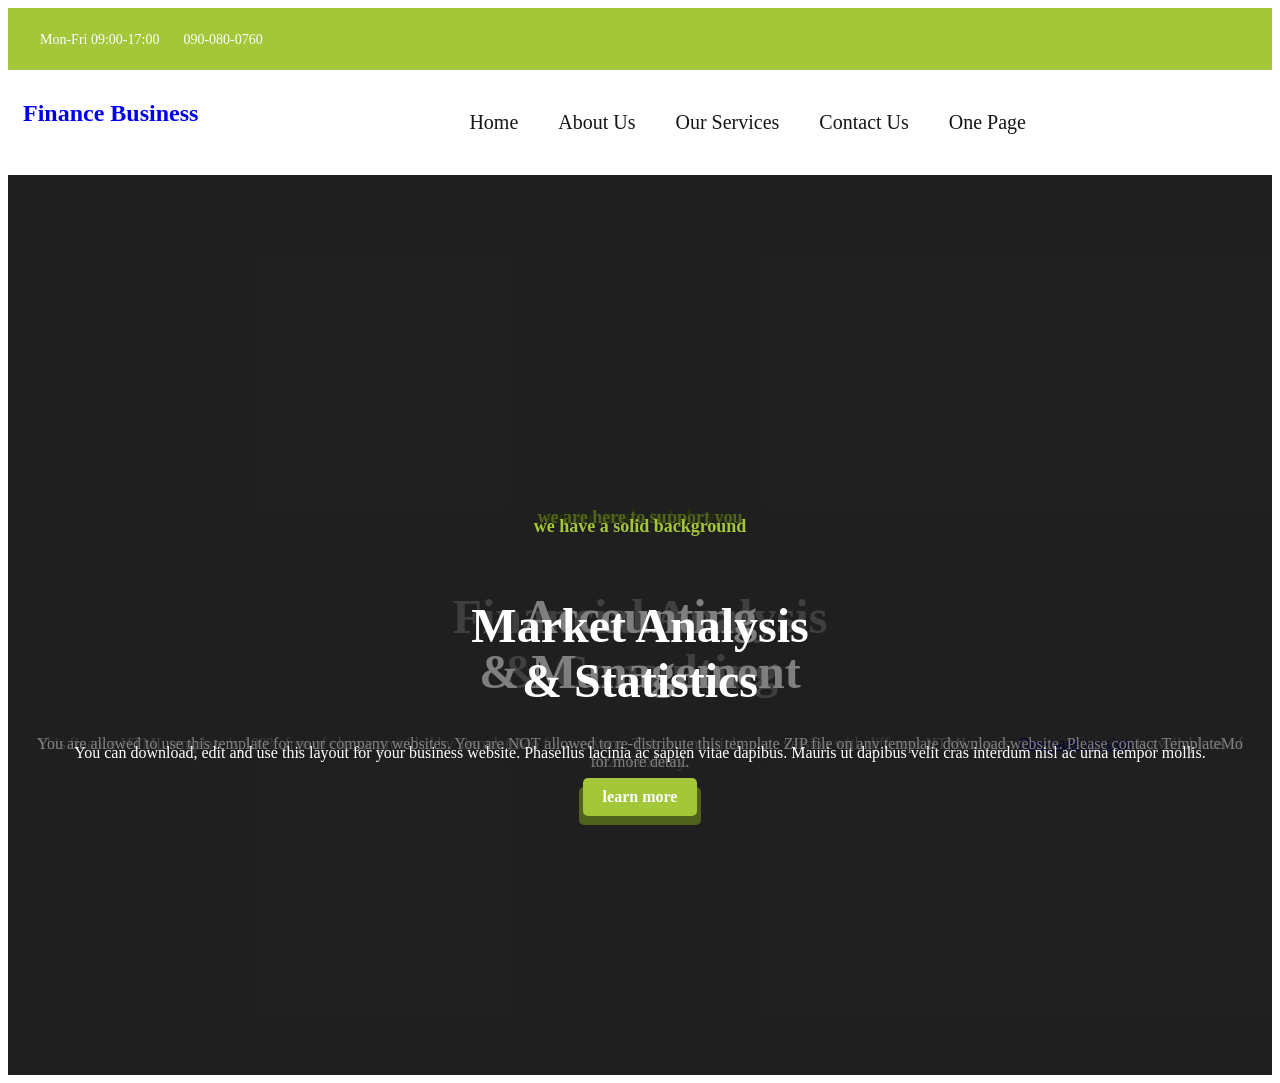
==== index.html @ 0c6f8026 "commited the background-images" ====
<!DOCTYPE html>
<html lang="en">
<head>
    <meta charset="UTF-8">
    <meta name="viewport" content="width=device-width, initial-scale=1.0">
    <title>Finance-Business website</title>

<link rel="stylesheet" href="home.css">
 <link href="https://fonts.googleapis.com/css?family=Poppins:100,200,300,400,500,600,700,800,900&display=swap" rel="stylesheet">
  <!-- <link rel="stylesheet" href="assets/css/fontawesome.css"> -->
  <!-- <link rel="stylesheet" href="assets/css/owl.css"> -->
<link rel="stylesheet" href="https://cloudflare.com">

  </head>
<body>
<div class="sub-header">
    <div class="container">
        <div class="left-info">
            <span>Mon-Fri 09:00-17:00</span>
            <span>090-080-0760</span>
        </div>
        <ul class="right-icons">
            <li><a href="#"><i class="fa fa-facebook"></i></a></li>
            <li><a href="#"><i class="fa fa-twitter"></i></a></li>
            <li><a href="#"><i class="fa fa-linkedin"></i></a></li>
            <li><a href="#"><i class="fa fa-behance"></i></a></li>
        </ul>
    </div>
</div>

        <div class="button-sidebar">
          <a class="navbar-brand" href="index.html"><h2>Finance Business</h2></a>
         
<!-- waxaa kahoreeyo -->

        <div class="collapse navbar-collapse" id="navbarResponsive">
            <ul class="navbar-nav">
              <li class="nav-item ">
                <a class="nav-link" href="#index.html">Home</a>
              </li>
              <li class="nav-item">
                <a class="nav-link" href="about.html">About Us</a>
              </li>  
              <li class="nav-item">
                <a class="nav-link" href="services.html">Our Services</a>
              </li>                          
              <li class="nav-item">
                <a class="nav-link" href="contact.html">Contact Us</a>
              </li>
              <li class="nav-item">
                <a class="nav-link" href="one-page.html">One Page</a>
              </li>
            </ul>
          </div>
 </div>

 
<div class="bgImagesContainer">
 <!-- Item -->
          <div class="item item-1">
            <div class="img-fill">
                <div class="text-content">
                  <h6>we are ready to help you</h6>
                  <h4>Financial Analysis<br>&amp; Consulting</h4>
                  <p>This finance HTML template is 100% free of charge provided by TemplateMo for everyone. This is a multiple-page version with different HTML pages. <a href="one-page.html">One-page version</a> is available as of 2021 February.</p>
                  <a href="contact.html" class="filled-button">contact us</a>
                </div>
            </div>
    
          </div>
          <!-- // Item -->
          <!-- Item -->
          <div class="item item-2">
            <div class="img-fill">
                <div class="text-content">
                  <h6>we are here to support you</h6>
                  <h4>Accounting<br>&amp; Management</h4>
                  <p>You are allowed to use this template for your company websites. You are NOT allowed to re-distribute this template ZIP file on any template download website. Please contact TemplateMo for more detail.</p>
                  <a href="services.html" class="filled-button">our services</a>
                </div>
            </div>
          </div>
          <!-- // Item -->
          <!-- Item -->
          <div class="item item-3">
            <div class="img-fill">
                <div class="text-content">
                  <h6>we have a solid background</h6>
                  <h4>Market Analysis<br>&amp; Statistics</h4>
                  <p>You can download, edit and use this layout for your business website. Phasellus lacinia ac sapien vitae dapibus. Mauris ut dapibus velit cras interdum nisl ac urna tempor mollis.</p>
                  <a href="about.html" class="filled-button">learn more</a>
                </div>
            </div>
          </div>
          <!--  -->
          </div> 
 
         
</body>
</html>
---- home.css ----
.sub-header {
    background-color: #a4c639;
    color: #fff; 
    padding: 15px 0;
}

.sub-header .container {
    display: flex;
    justify-content: space-between; 
    align-items: center;
    max-width: 1200px;
    margin: 0 auto;
    padding: 0 20px;
}

.left-info span {
    color: #fff;
    margin-right: 20px;
    font-size: 14px;
}

.right-icons {
    display: flex;
    list-style: none;
    gap: 10px;
}

.right-icons li a {
    color: #fff; 
    font-size: 14px;
    transition: 0.3s;
}

.right-icons li a:hover {
    color: #a4c639; 
}

.button-sidebar{
    color: #fff;
    border: none;
    padding: 10px 15px;
    cursor: pointer;
    z-index: 1000;
    transition: 0.3s;
    display: flex;
    
  
}

.button-sidebar .navbar-brand{
    text-decoration: none;

}

.button-sidebar:hover {
    background-color: #fff;
}

.collapse.navbar-collapse{
    /* display: flex; */
    justify-content: space-between;
    align-items: center;
    padding: 15px;
    margin:0 auto;
}

.collapse .navbar-nav {
    display: flex;
    gap: 40px;  

}

.collapse .navbar-nav li {
    list-style: none;
}
.collapse .navbar-nav  li a {
    color: #171515;
    font-size: 1.25rem;
    transition: 0.3s;
    text-decoration: none;

}
.collapse .navbar-nav li a:hover{
    color:#a4c639;
    text-decoration: underline;
}

.bgImagesContainer{
   width: 100%;
   height: 100vh;
   position: relative;
   overflow: hidden;
}
.bgImagesContainer .item{
    width: 100%;
    height: 100%;
    position: absolute;
}

.img-fill{
  width: 100%;
  height: 100%;
  position: absolute;
  top: 0;
  left: 0;
 z-index: 1;
}

.img-fill img {
    width: 100%;
    height: 100%;    
    object-fit: cover;
}

.bgImagesContainer .text-content {
    position: relative;
    z-index: 2;
    height: 100%;
    display: flex;
    flex-direction: column;
    justify-content: center;
    align-items: center;
    color: #fff;
    text-align: center;
    background: rgba(0, 0, 0, 0.5); /* Optional: Add a semi-transparent background for better text visibility */
    padding: 20px;
}
.text-content h6{
    font-size: 18px;
    color:#a4c639
}
.text-content h4{
    font-size: 48px;
    margin: 20px 0;
}
.filled-button{
    background-color: #a4c639;
    color: #fff;
    border-radius: 5px;
    padding: 10px 20px;
    font-weight: bold;
    display: inline-block;
    cursor: pointer;
    transition: 0.3s;
    text-decoration: none;
}
.filled-button:hover{
    background-color: #fff;
    color: #a4c639; 
}




.bgImagesContainer .item-1 .img-fill {
	background-image: url('https://images.unsplash.com/photo-1522071820081-009f0129c71c?w=600&auto=format&fit=crop&q=60&ixlib=rb-4.1.0&ixid=M3wxMjA3fDB8MHxzZWFyY2h8M3x8b2ZmaWNlJTIwdGVhbXdvcmt8ZW58MHx8MHx8fDA%3D') ;
    background-size: cover;
    background-position: center;
    background-repeat: no-repeat;
    background-attachment: fixed;
}


.bgImagesContainer .item-2 .img-fill {
	background-image: url('https://images.unsplash.com/photo-1504384308090-c894fdcc538d?w=600&auto=format&fit=crop&q=60&ixlib=rb-4.1.0&ixid=M3wxMjA3fDB8MHxzZWFyY2h8Mnx8b2ZmaWNlJTIwdGVhbXdvcmt8ZW58MHx8MHx8fDA%3D') ;
}

.bgImagesContainer .item-3 .img-fill {
    background-image: url('https://images.unsplash.com/photo-1504384308090-c894fdcc538d?w=600&auto=format&fit=crop&q=60&ixlib=rb-4.1.0&ixid=M3wxMjA3fDB8MHxzZWFyY2h8Mnx8b2ZmaWNlJTIwdGVhbXdvcmt8ZW58MHx8MHx8fDA%3D');
}
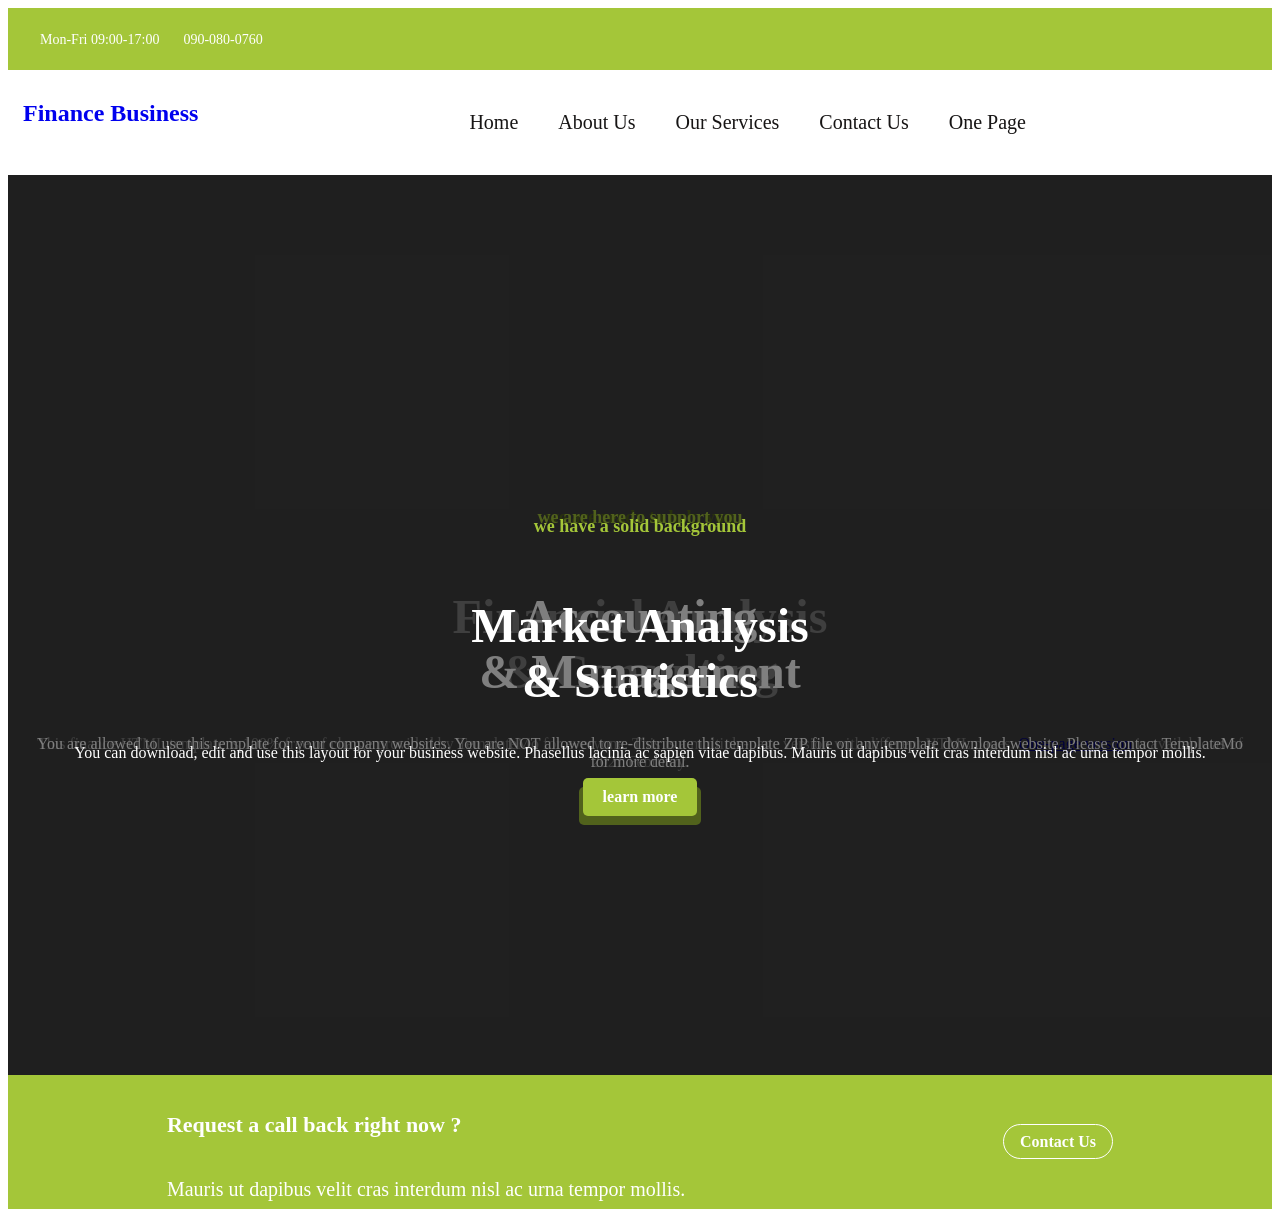
==== commit d48f50fc: "commited the contact button" ====
--- a/index.html
+++ b/index.html
@@ -94,6 +94,17 @@
           </div>
           <!--  -->
           </div> 
+
+      <div class="request-form">
+      <div class="container">
+            <h4>Request a call back right now ?</h4>
+            <span>Mauris ut dapibus velit cras interdum nisl ac urna tempor mollis.</span>
+          </div>
+          <div class="buttonRequest">
+            <a href="contact.html" class="border-button">Contact Us</a>
+          </div>
+          </div>
+       
  
          
 </body>
--- a/home.css
+++ b/home.css
@@ -167,4 +167,46 @@
 
 .bgImagesContainer .item-3 .img-fill {
     background-image: url('https://images.unsplash.com/photo-1504384308090-c894fdcc538d?w=600&auto=format&fit=crop&q=60&ixlib=rb-4.1.0&ixid=M3wxMjA3fDB8MHxzZWFyY2h8Mnx8b2ZmaWNlJTIwdGVhbXdvcmt8ZW58MHx8MHx8fDA%3D');
-}+}
+
+
+
+/*  */
+
+/* Request Form */
+
+.request-form {
+	background-color: #a4c639;
+	padding:8px 0px;
+	color: #fff;
+    display: flex;
+    justify-content: space-around;
+    align-items: center;
+}
+
+.request-form h4 {
+	font-size: 22px;
+	font-weight: 600;
+}
+
+.request-form span {
+	font-size: 20px;
+	font-weight: 400;
+	display: inline-block;
+	margin-top: 10px;
+}
+.request-form a.border-button {
+    background-color: transparent;
+    border-radius: 50px;
+    border: 1px solid #fff;
+    color: #fff;
+    padding: 8px 16px;
+    font-weight: 800;
+    text-decoration: none;
+    transition: 0.3s;
+}
+
+.request-form a.border-button {
+	margin-top: 12px;
+}
+
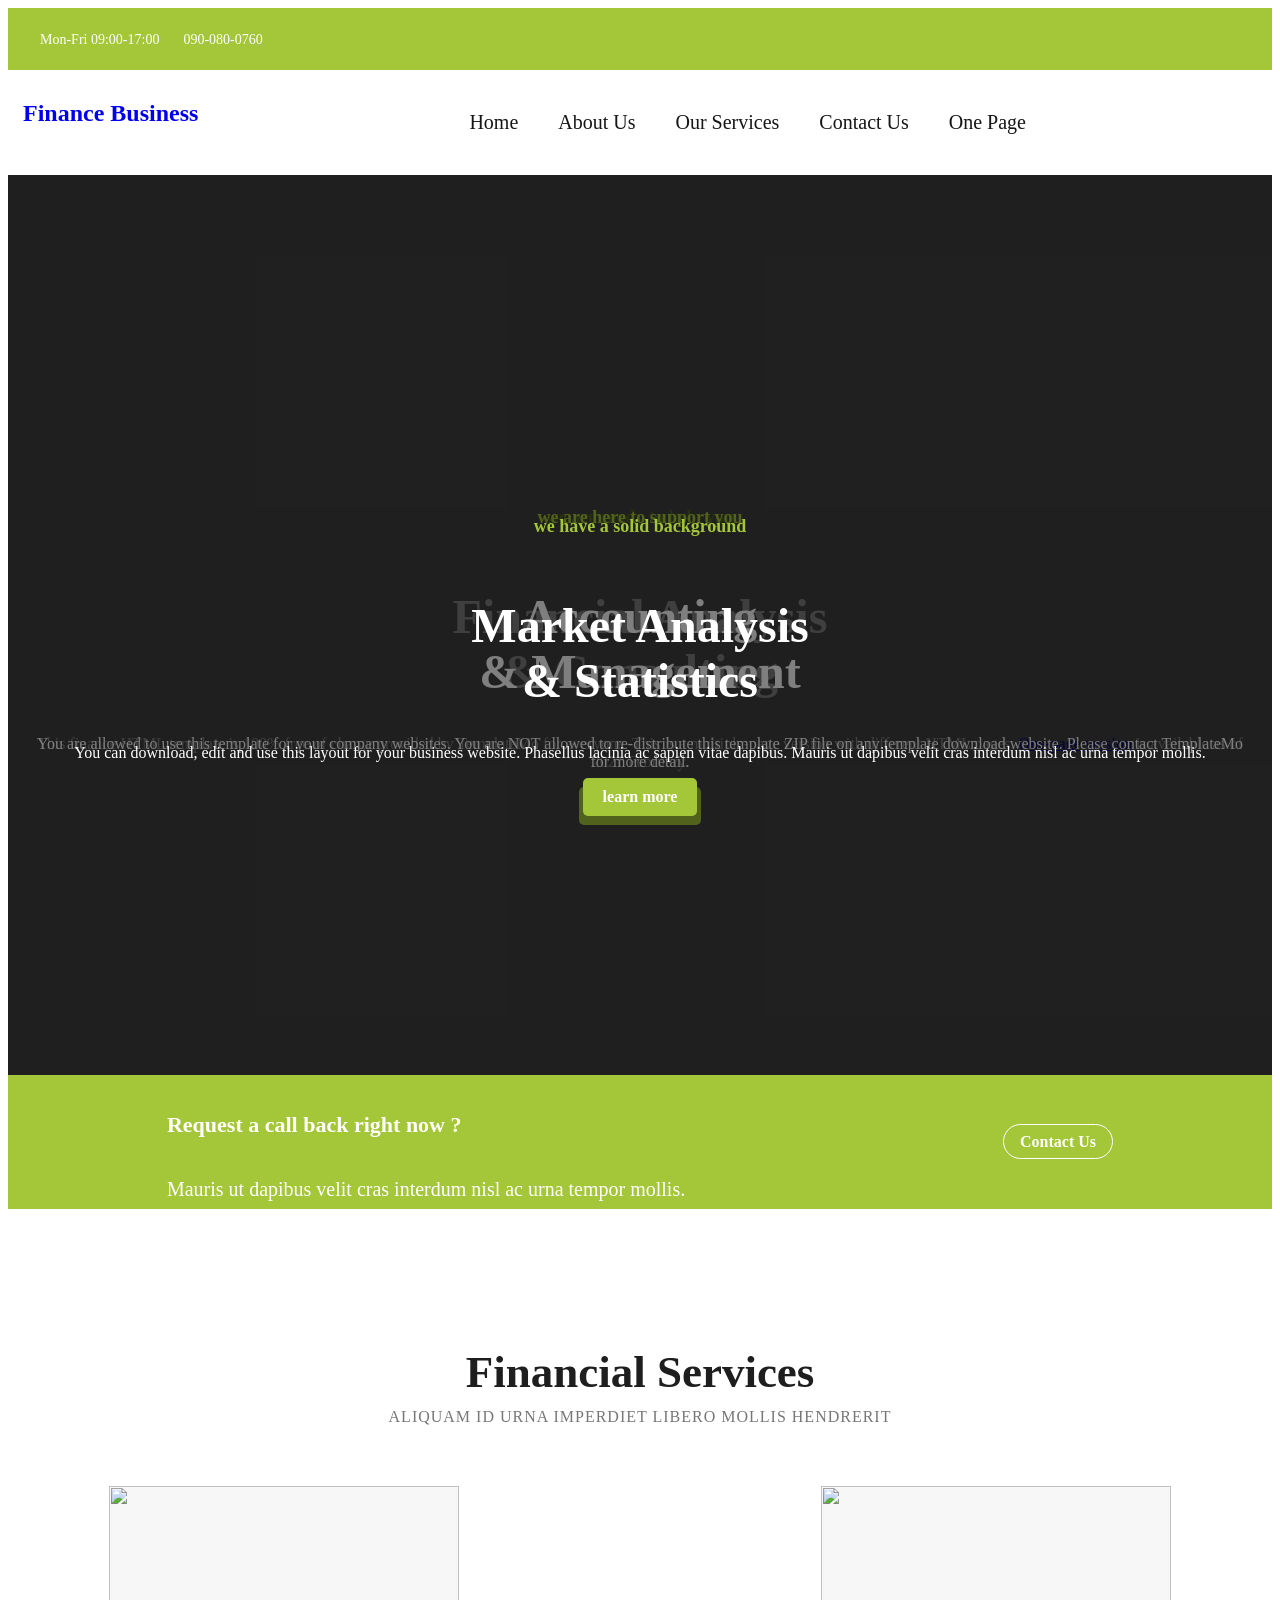
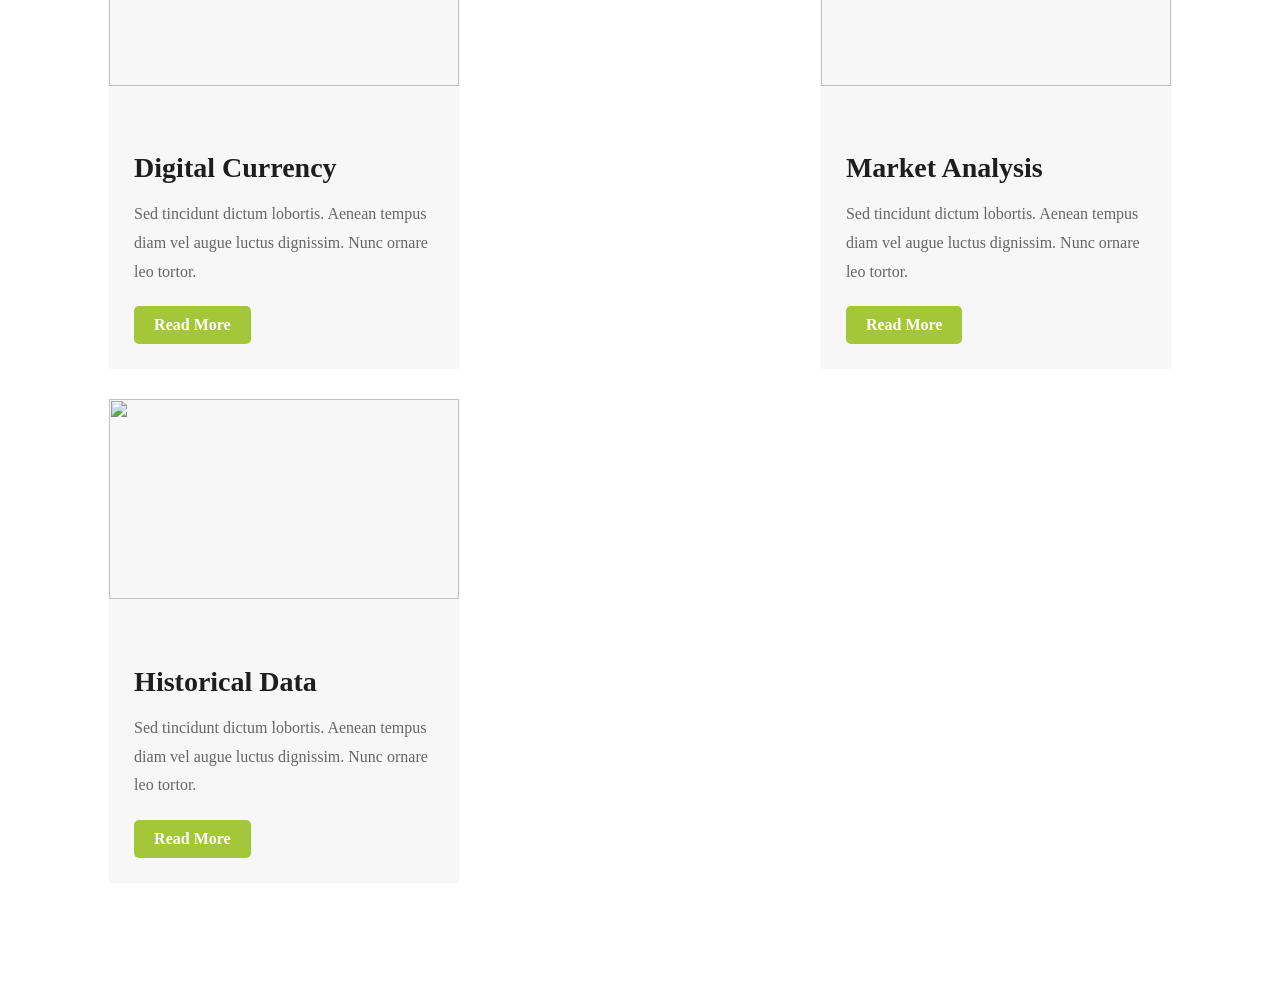
==== commit 0707e46f: "done Service part" ====
--- a/index.html
+++ b/index.html
@@ -107,5 +107,39 @@
        
  
          
-</body>
+
+    <div class="services">
+            <div class="section-heading">
+              <h2>Financial Services</h2>
+              <span>Aliquam id urna imperdiet libero mollis hendrerit</span>
+            </div>
+            <div class="services-container">
+            <div class="service-item">
+              <img src="https://images.unsplash.com/photo-1630672790237-38eeb57cb60b?w=600&auto=format&fit=crop&q=60&ixlib=rb-4.1.0&ixid=M3wxMjA3fDB8MHxzZWFyY2h8MTJ8fG9mZmljZSUyMHRlYW13b3JrfGVufDB8fDB8fHww" alt="">
+              <div class="down-content">
+                <h4>Digital Currency</h4>
+                <p>Sed tincidunt dictum lobortis. Aenean tempus diam vel augue luctus dignissim. Nunc ornare leo tortor.</p>
+                <a href="" class="filled-button">Read More</a>
+              </div>
+            </div>
+            <div class="service-item">
+              <img src="https://images.unsplash.com/photo-1611736539111-2245a9f97a59?w=600&auto=format&fit=crop&q=60&ixlib=rb-4.1.0&ixid=M3wxMjA3fDB8MHxzZWFyY2h8MjB8fG9mZmljZSUyMHRlYW13b3JrfGVufDB8fDB8fHww" alt="">
+              <div class="down-content">
+                <h4>Market Analysis</h4>
+                <p>Sed tincidunt dictum lobortis. Aenean tempus diam vel augue luctus dignissim. Nunc ornare leo tortor.</p>
+                <a href="" class="filled-button">Read More</a>
+              </div>
+            </div>
+            <div class="service-item">
+              <img src="https://images.unsplash.com/photo-1582151767854-e00a6b3151c6?w=600&auto=format&fit=crop&q=60&ixlib=rb-4.1.0&ixid=M3wxMjA3fDB8MHxzZWFyY2h8MTR8fG9mZmljZSUyMHRlYW13b3JrfGVufDB8fDB8fHww" alt="">
+              <div class="down-content">
+                <h4>Historical Data</h4>
+                <p>Sed tincidunt dictum lobortis. Aenean tempus diam vel augue luctus dignissim. Nunc ornare leo tortor.</p>
+                <a href="" class="filled-button">Read More</a>
+              </div>
+            </div>
+            </div>
+          
+    </div>
+    </body>
 </html>
--- a/home.css
+++ b/home.css
@@ -210,3 +210,68 @@
 	margin-top: 12px;
 }
 
+/* Services */
+
+.services {
+    background-color:#fff;
+    padding: 100px 8%;
+}
+.services .section-heading {
+    text-align: center;
+    margin-bottom: 60px;
+}
+.services .section-heading span {
+    font-size: 16px;
+    color: #777;
+    letter-spacing: 1px;
+    text-transform: uppercase;
+}
+.services .section-heading h2 {
+    font-size: 45px;
+    font-weight: 700;
+    color: #1e1e1e;
+    margin-bottom: 10px;
+}
+
+.services-container {
+    display: flex;
+    justify-content: space-between;
+    flex-wrap: wrap;
+    gap: 30px;
+
+
+
+}
+.service-item{
+    width: 350px;
+    background:#f7f7f7;
+    overflow: hidden;
+}
+.services .service-item:hover {
+    box-shadow: 0 4px 10px rgba(0, 0, 0, 0.2);  
+}
+
+
+.service-item img {
+	width: 100%;
+	height: 200px;
+	object-fit: cover;;
+}
+.service-item .down-content {
+	padding: 25px;
+}
+
+.down-content h4 {
+	font-size: 28px;
+	color:#1e1e1e;
+	margin-bottom: 15px;
+}
+
+.down-content p {
+	margin-bottom: 20px;
+    color:#666;
+    line-height: 1.8;
+}
+
+
+
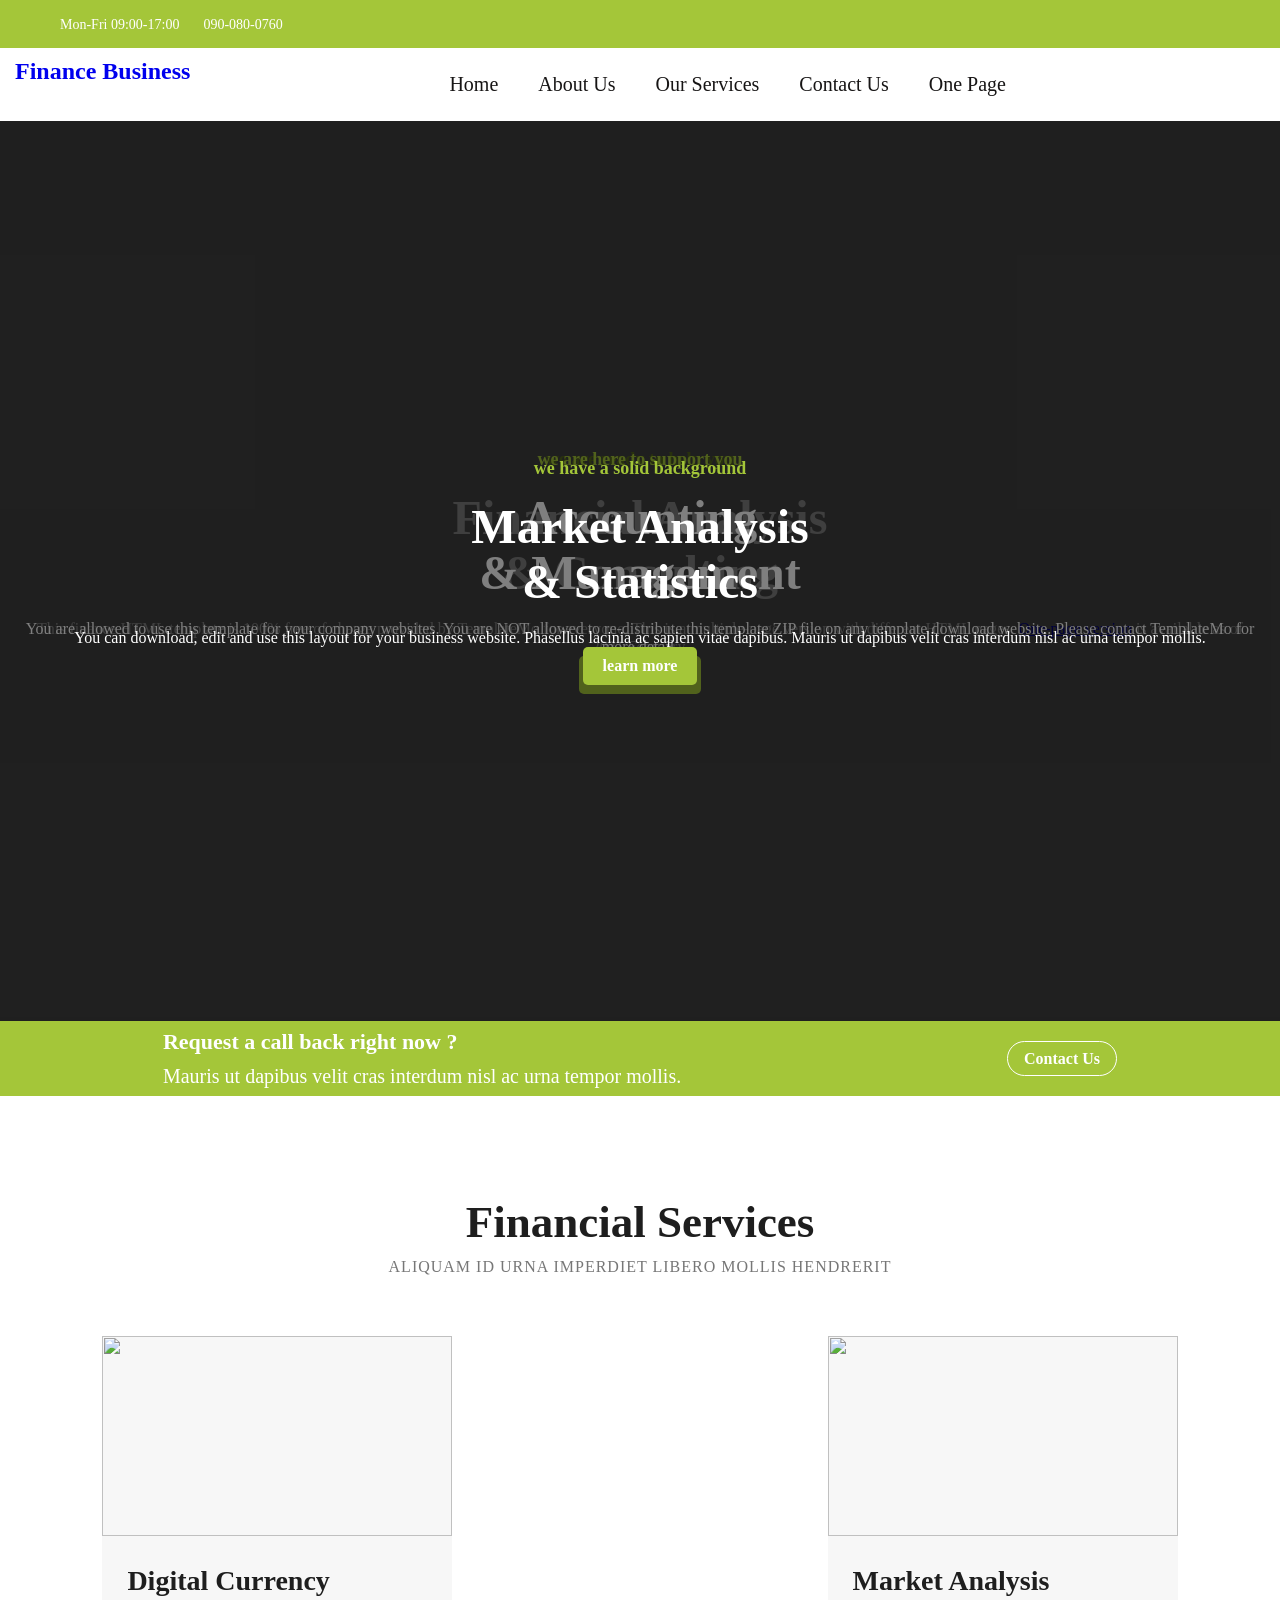
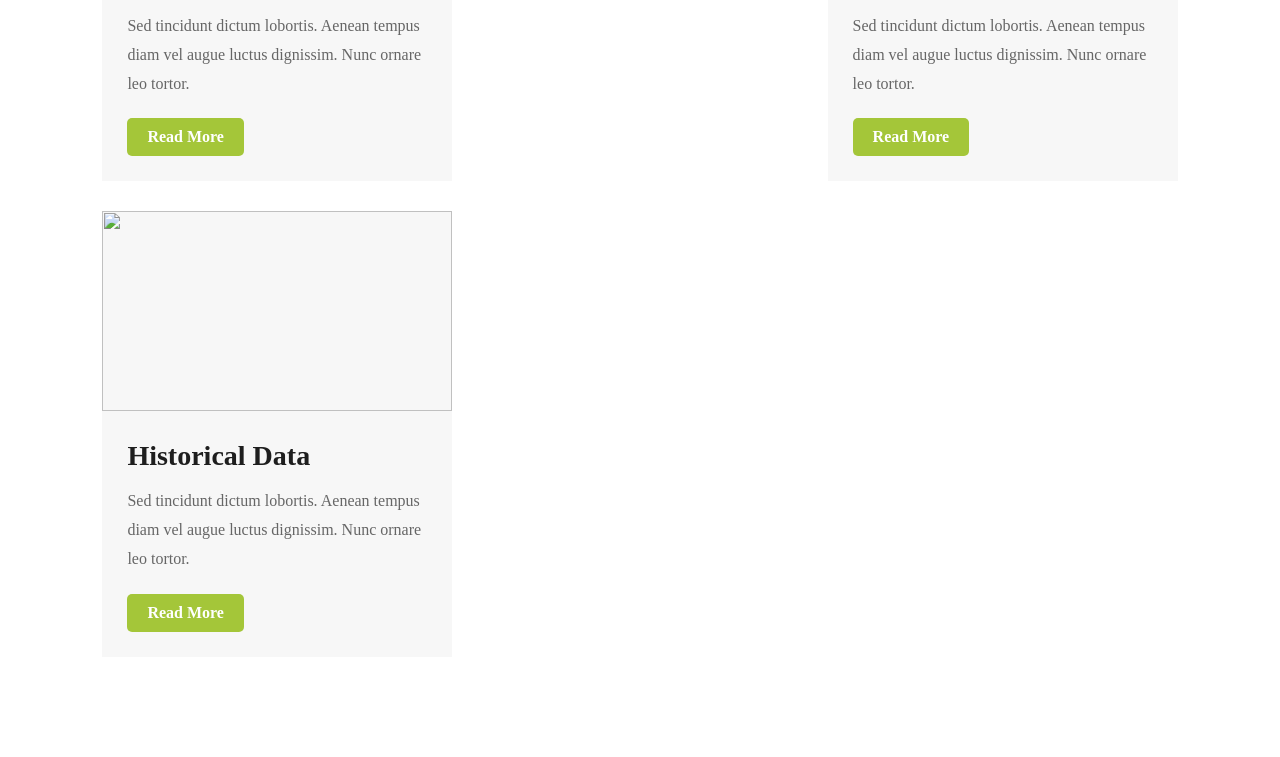
==== commit 94515ae5: "service page committed" ====
--- a/index.html
+++ b/index.html
@@ -7,8 +7,6 @@
 
 <link rel="stylesheet" href="home.css">
  <link href="https://fonts.googleapis.com/css?family=Poppins:100,200,300,400,500,600,700,800,900&display=swap" rel="stylesheet">
-  <!-- <link rel="stylesheet" href="assets/css/fontawesome.css"> -->
-  <!-- <link rel="stylesheet" href="assets/css/owl.css"> -->
 <link rel="stylesheet" href="https://cloudflare.com">
 
   </head>
@@ -42,7 +40,7 @@
                 <a class="nav-link" href="about.html">About Us</a>
               </li>  
               <li class="nav-item">
-                <a class="nav-link" href="services.html">Our Services</a>
+                <a class="nav-link" href="service.html">Our Services</a>
               </li>                          
               <li class="nav-item">
                 <a class="nav-link" href="contact.html">Contact Us</a>
--- a/home.css
+++ b/home.css
@@ -1,7 +1,12 @@
+*{
+    padding: 0;
+    margin: 0;
+    box-sizing: border-box;
+}
 .sub-header {
     background-color: #a4c639;
     color: #fff; 
-    padding: 15px 0;
+    padding: 15px 0
 }
 
 .sub-header .container {
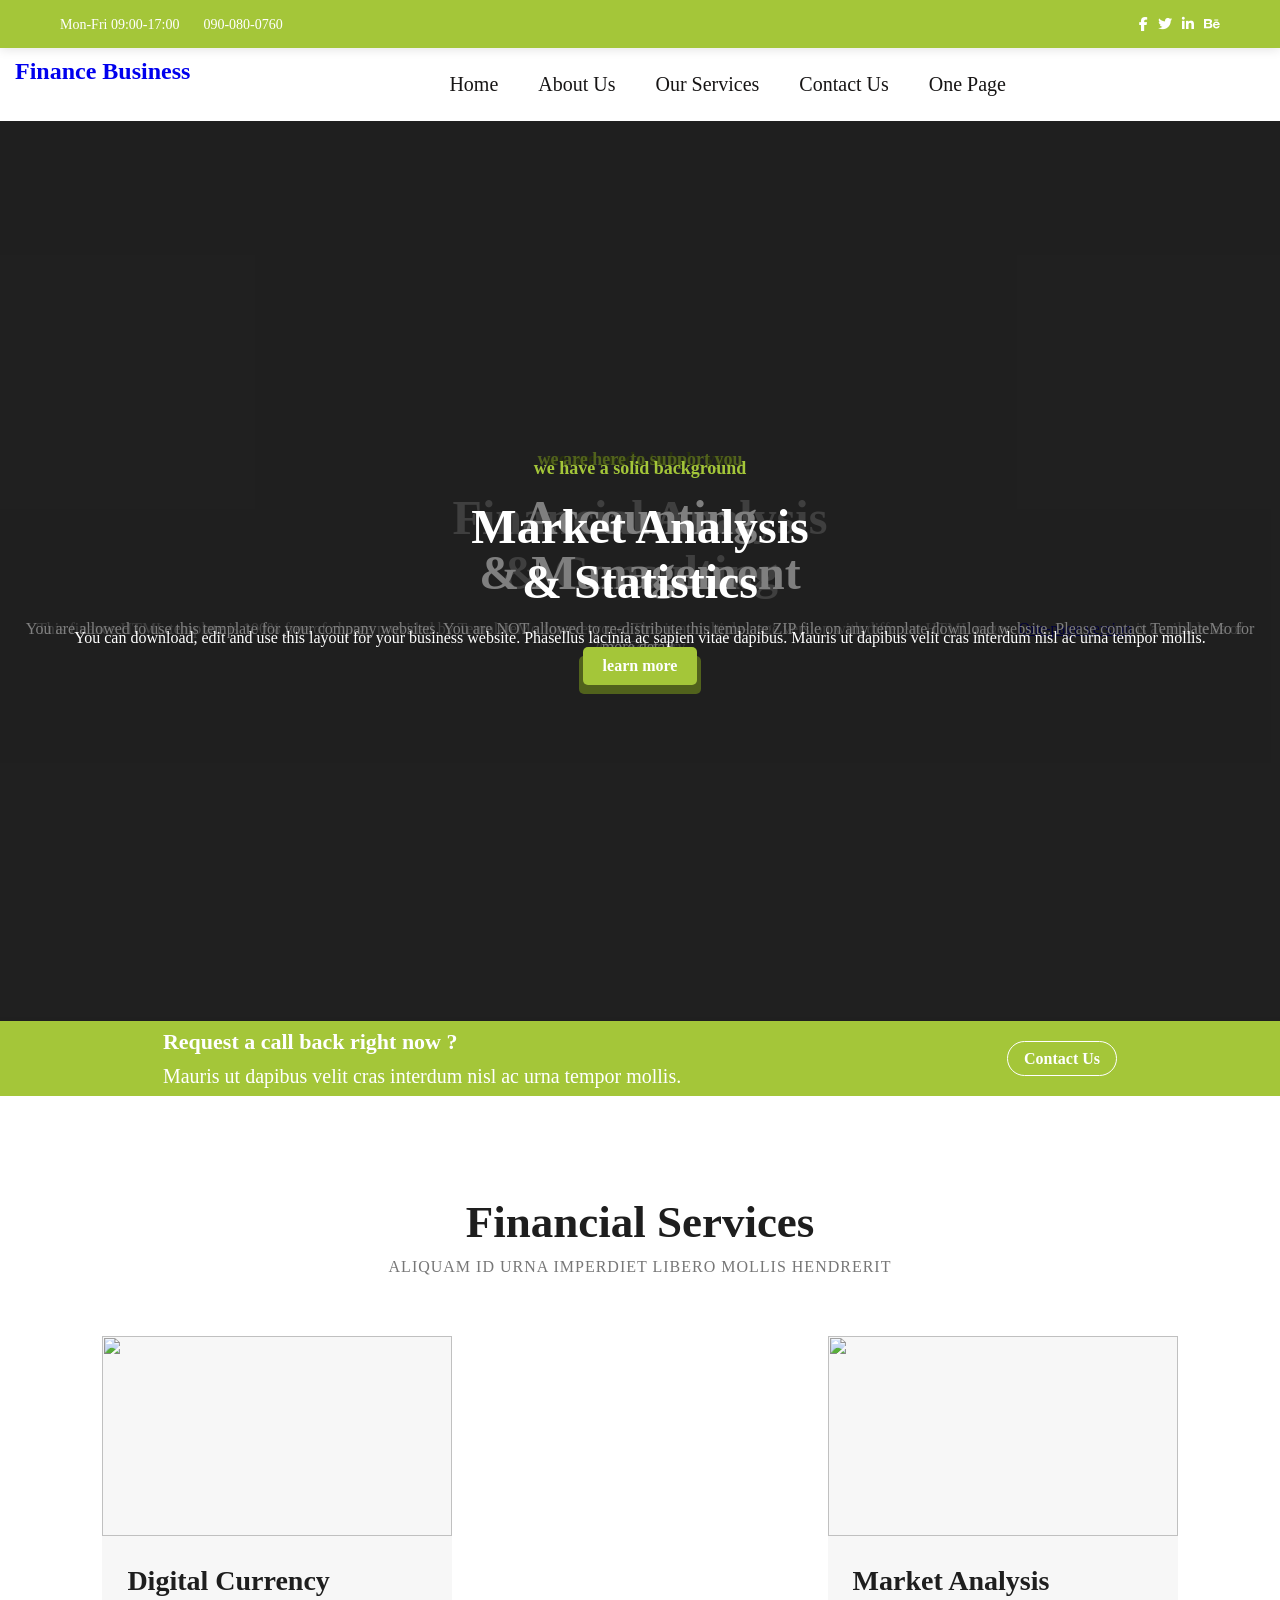
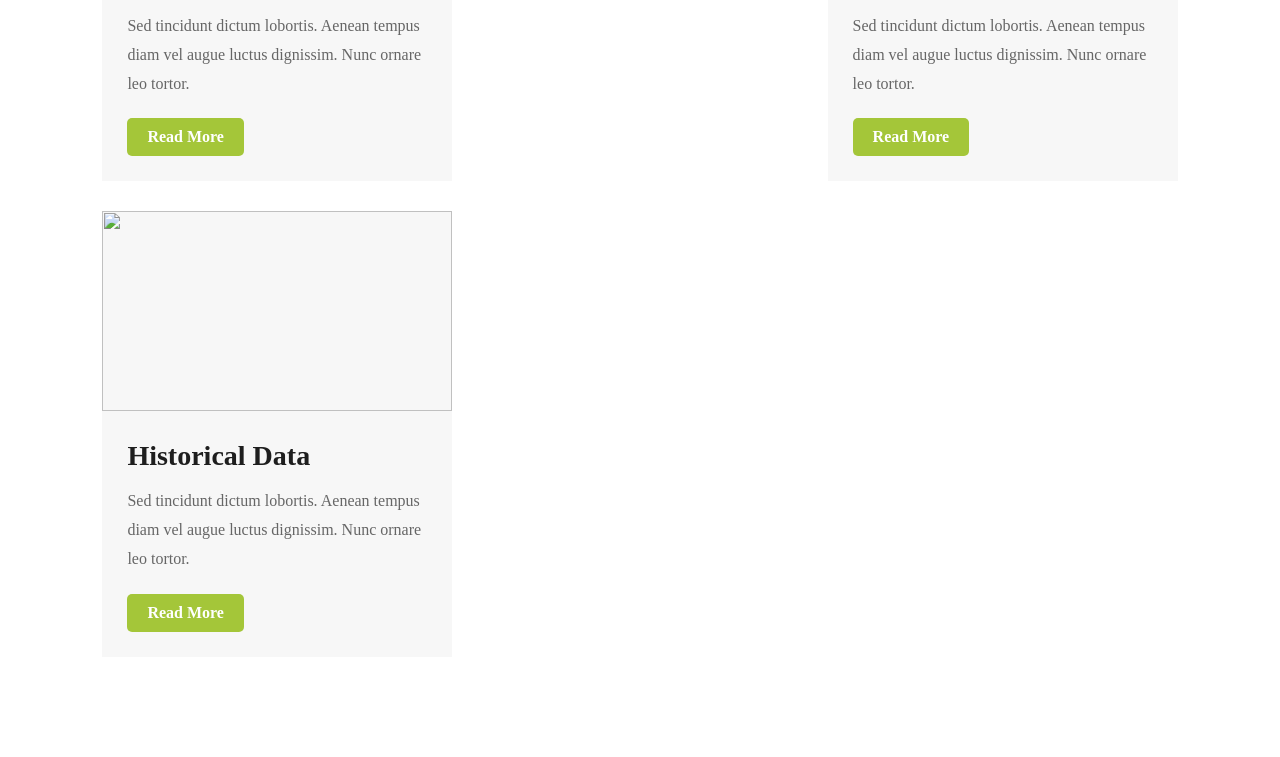
==== commit fbacbcb8: "positioned the header sticky" ====
--- a/index.html
+++ b/index.html
@@ -7,10 +7,12 @@
 
 <link rel="stylesheet" href="home.css">
  <link href="https://fonts.googleapis.com/css?family=Poppins:100,200,300,400,500,600,700,800,900&display=swap" rel="stylesheet">
+   <link rel="stylesheet" href="https://cdnjs.cloudflare.com/ajax/libs/font-awesome/6.4.0/css/all.min.css">
 <link rel="stylesheet" href="https://cloudflare.com">
 
   </head>
 <body>
+
 <div class="sub-header">
     <div class="container">
         <div class="left-info">
@@ -18,13 +20,15 @@
             <span>090-080-0760</span>
         </div>
         <ul class="right-icons">
-            <li><a href="#"><i class="fa fa-facebook"></i></a></li>
-            <li><a href="#"><i class="fa fa-twitter"></i></a></li>
-            <li><a href="#"><i class="fa fa-linkedin"></i></a></li>
-            <li><a href="#"><i class="fa fa-behance"></i></a></li>
+            <li><a href="#"><i class="fa-brands fa-facebook-f"></i></a></li>
+            <li><a href="#"><i class="fa-brands fa-twitter"></i></a></li>
+            <li><a href="#"><i class="fa-brands fa-linkedin-in"></i></a></li>
+            <li><a href="#"><i class="fa-brands fa-behance"></i></a></li>
         </ul>
     </div>
 </div>
+
+
 
         <div class="button-sidebar">
           <a class="navbar-brand" href="index.html"><h2>Finance Business</h2></a>
--- a/home.css
+++ b/home.css
@@ -6,7 +6,13 @@
 .sub-header {
     background-color: #a4c639;
     color: #fff; 
-    padding: 15px 0
+    padding: 15px 0;
+    position: sticky;
+  top: 0;
+  left: 0;
+  width: 100%;
+  z-index: 1000;
+  box-shadow: 0 2px 10px rgba(0, 0, 0, 0.1);
 }
 
 .sub-header .container {
@@ -159,10 +165,9 @@
 
 .bgImagesContainer .item-1 .img-fill {
 	background-image: url('https://images.unsplash.com/photo-1522071820081-009f0129c71c?w=600&auto=format&fit=crop&q=60&ixlib=rb-4.1.0&ixid=M3wxMjA3fDB8MHxzZWFyY2h8M3x8b2ZmaWNlJTIwdGVhbXdvcmt8ZW58MHx8MHx8fDA%3D') ;
-    background-size: cover;
-    background-position: center;
-    background-repeat: no-repeat;
-    background-attachment: fixed;
+    /* background-size: cover; */
+    /* background-position: center; */
+    /* background-repeat: no-repeat; */
 }
 
 
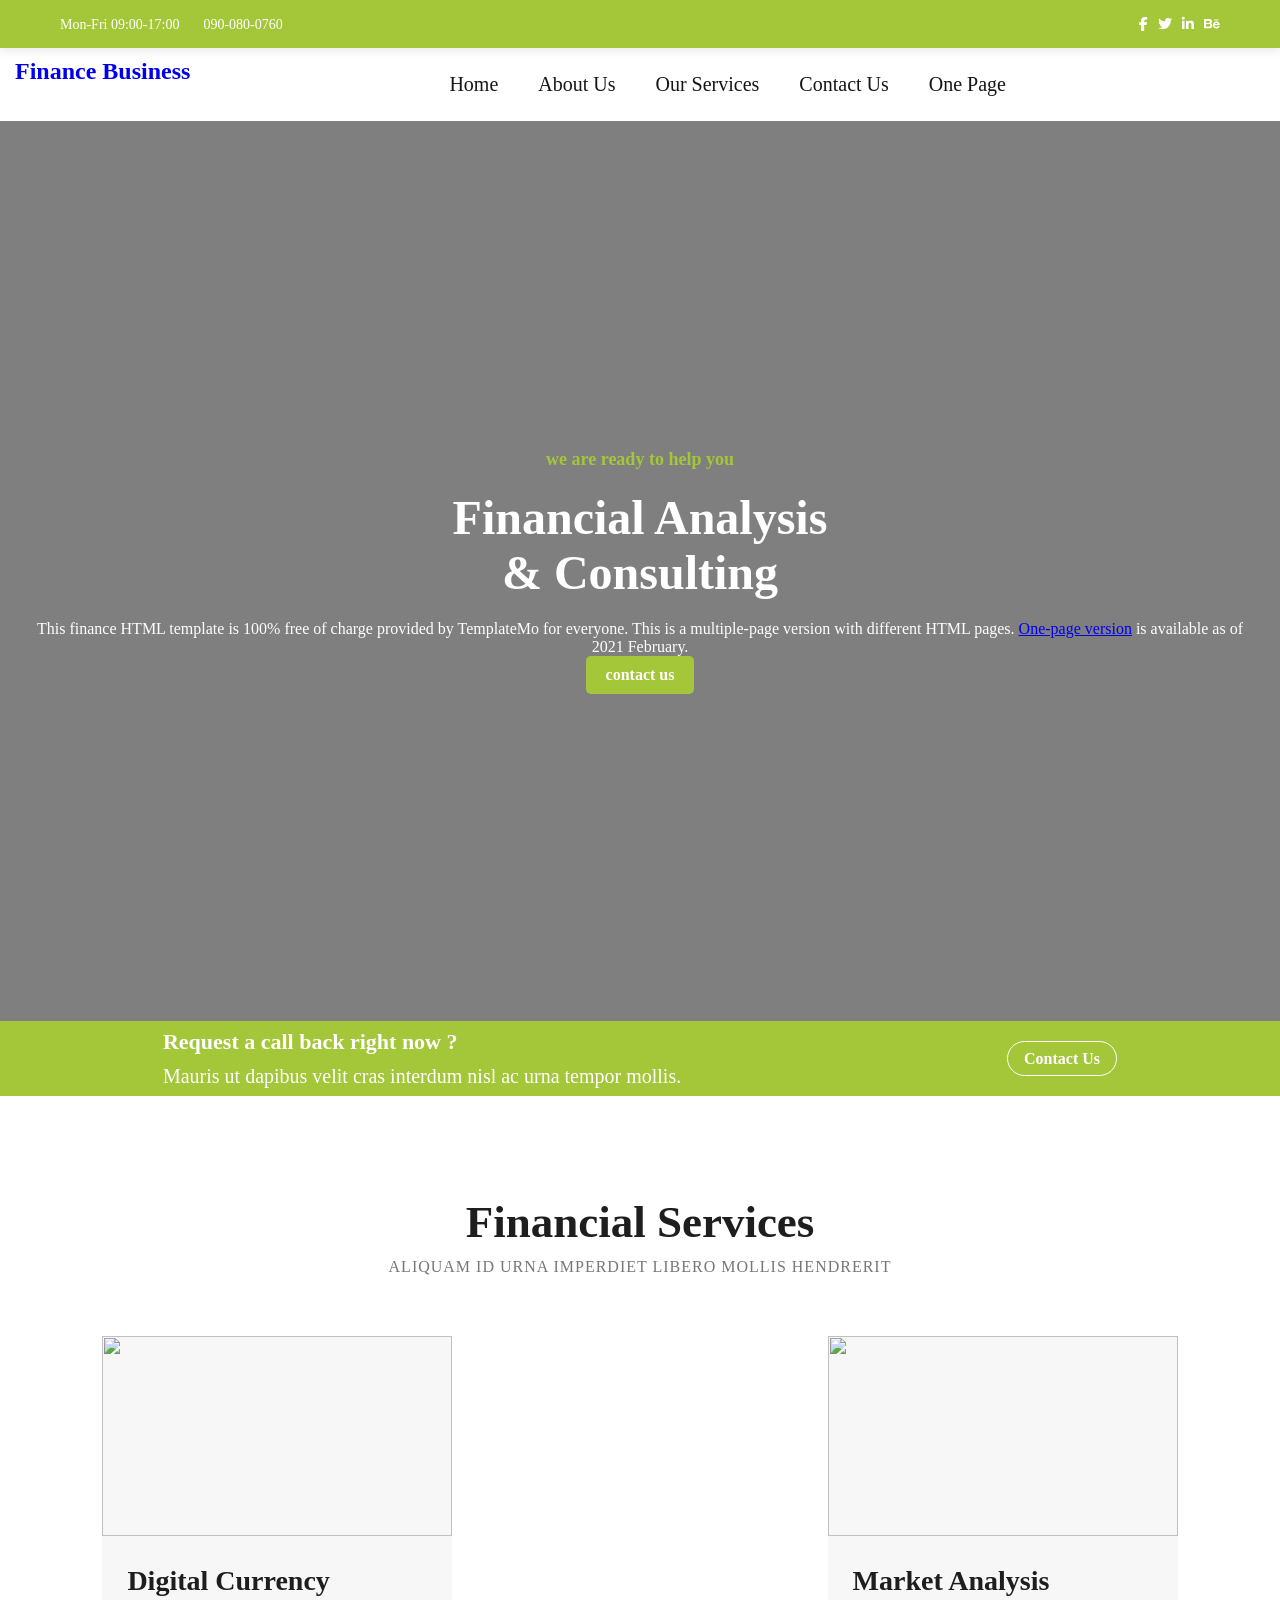
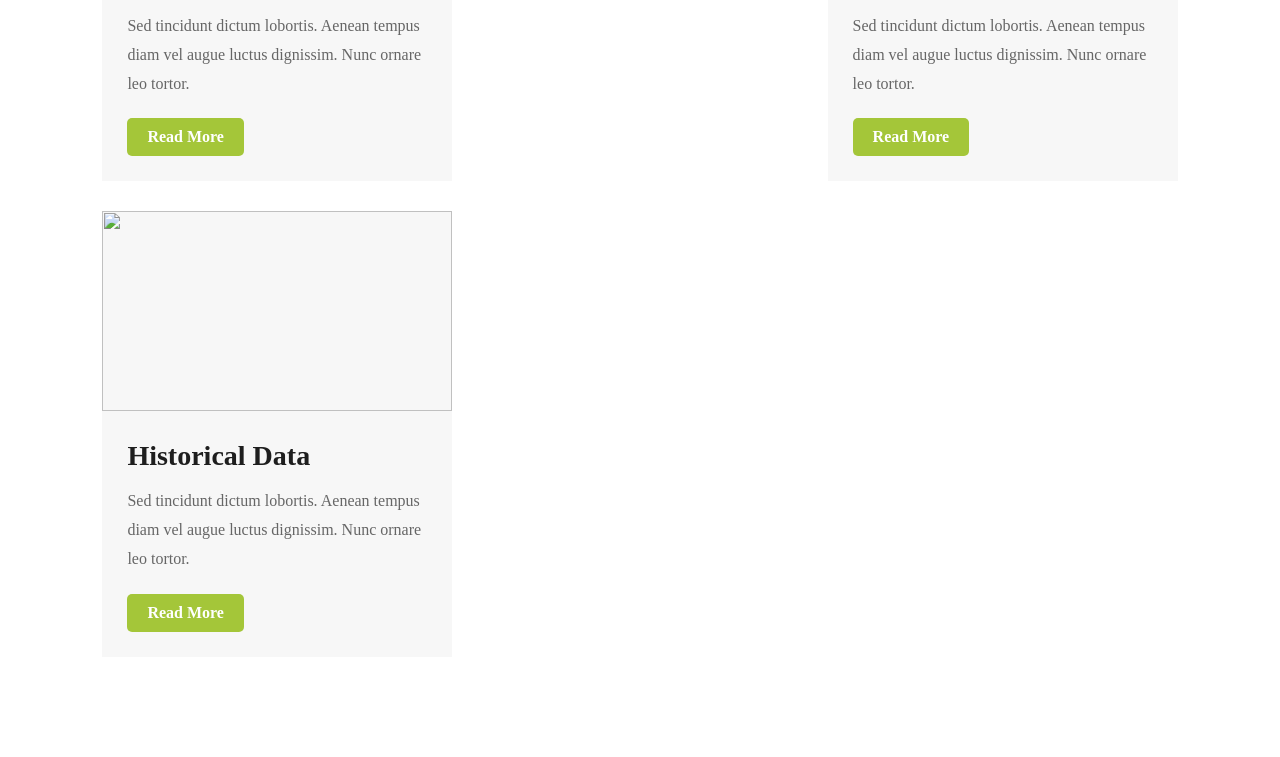
==== commit fec197a1: "last commit" ====
--- a/index.html
+++ b/index.html
@@ -34,6 +34,10 @@
           <a class="navbar-brand" href="index.html"><h2>Finance Business</h2></a>
          
 <!-- waxaa kahoreeyo -->
+          
+
+ <!--  -->
+ 
 
         <div class="collapse navbar-collapse" id="navbarResponsive">
             <ul class="navbar-nav">
@@ -64,37 +68,13 @@
                 <div class="text-content">
                   <h6>we are ready to help you</h6>
                   <h4>Financial Analysis<br>&amp; Consulting</h4>
-                  <p>This finance HTML template is 100% free of charge provided by TemplateMo for everyone. This is a multiple-page version with different HTML pages. <a href="one-page.html">One-page version</a> is available as of 2021 February.</p>
+                  <p>This finance HTML template is 100% free of charge provided by TemplateMo for everyone. This is a multiple-page version with different HTML pages. <a href="#">One-page version</a> is available as of 2021 February.</p>
                   <a href="contact.html" class="filled-button">contact us</a>
                 </div>
             </div>
     
           </div>
-          <!-- // Item -->
-          <!-- Item -->
-          <div class="item item-2">
-            <div class="img-fill">
-                <div class="text-content">
-                  <h6>we are here to support you</h6>
-                  <h4>Accounting<br>&amp; Management</h4>
-                  <p>You are allowed to use this template for your company websites. You are NOT allowed to re-distribute this template ZIP file on any template download website. Please contact TemplateMo for more detail.</p>
-                  <a href="services.html" class="filled-button">our services</a>
-                </div>
-            </div>
-          </div>
-          <!-- // Item -->
-          <!-- Item -->
-          <div class="item item-3">
-            <div class="img-fill">
-                <div class="text-content">
-                  <h6>we have a solid background</h6>
-                  <h4>Market Analysis<br>&amp; Statistics</h4>
-                  <p>You can download, edit and use this layout for your business website. Phasellus lacinia ac sapien vitae dapibus. Mauris ut dapibus velit cras interdum nisl ac urna tempor mollis.</p>
-                  <a href="about.html" class="filled-button">learn more</a>
-                </div>
-            </div>
-          </div>
-          <!--  -->
+          
           </div> 
 
       <div class="request-form">
--- a/home.css
+++ b/home.css
@@ -133,7 +133,7 @@
     align-items: center;
     color: #fff;
     text-align: center;
-    background: rgba(0, 0, 0, 0.5); /* Optional: Add a semi-transparent background for better text visibility */
+    background: rgba(0, 0, 0, 0.5); 
     padding: 20px;
 }
 .text-content h6{
@@ -165,23 +165,12 @@
 
 .bgImagesContainer .item-1 .img-fill {
 	background-image: url('https://images.unsplash.com/photo-1522071820081-009f0129c71c?w=600&auto=format&fit=crop&q=60&ixlib=rb-4.1.0&ixid=M3wxMjA3fDB8MHxzZWFyY2h8M3x8b2ZmaWNlJTIwdGVhbXdvcmt8ZW58MHx8MHx8fDA%3D') ;
-    /* background-size: cover; */
+    background-size: cover; 
     /* background-position: center; */
-    /* background-repeat: no-repeat; */
-}
-
-
-.bgImagesContainer .item-2 .img-fill {
-	background-image: url('https://images.unsplash.com/photo-1504384308090-c894fdcc538d?w=600&auto=format&fit=crop&q=60&ixlib=rb-4.1.0&ixid=M3wxMjA3fDB8MHxzZWFyY2h8Mnx8b2ZmaWNlJTIwdGVhbXdvcmt8ZW58MHx8MHx8fDA%3D') ;
-}
-
-.bgImagesContainer .item-3 .img-fill {
-    background-image: url('https://images.unsplash.com/photo-1504384308090-c894fdcc538d?w=600&auto=format&fit=crop&q=60&ixlib=rb-4.1.0&ixid=M3wxMjA3fDB8MHxzZWFyY2h8Mnx8b2ZmaWNlJTIwdGVhbXdvcmt8ZW58MHx8MHx8fDA%3D');
-}
-
-
-
-/*  */
+    background-repeat: no-repeat;
+    width: 100%;
+}
+
 
 /* Request Form */
 
@@ -283,5 +272,101 @@
     line-height: 1.8;
 }
 
-
-
+.menu-toggle {
+    display: none;
+}
+
+
+
+@media (max-width: 768px) {
+    
+    .sub-header {
+        padding: 10px 0;
+    }
+
+    .sub-header .container {
+        flex-direction: column;
+        gap: 10px;
+        padding: 0 15px;
+    }
+
+    .collapse.navbar-collapse {
+        flex-direction: column;
+        align-items: flex-start;
+        gap: 15px;
+    }
+
+    .collapse .navbar-nav {
+        flex-direction: column;
+        gap: 15px;
+        width: 100%;
+    }
+
+    
+    .service-container {
+        flex-direction: column; 
+        gap: 40px;
+        padding: 40px 20px; 
+    }
+
+    .sidebar {
+        width: 100%; 
+    }
+
+    .tab {
+        font-size: 18px; 
+        padding: 15px 20px;
+        margin-bottom: 10px;
+    }
+
+    .contenet-panel img {
+        max-width: 100%;
+        height: auto; 
+    }
+
+    .contenet-panel h3 {
+        font-size: 24px;
+    }
+
+    .contenet-panel p {
+        font-size: 16px;
+    }
+
+    /* --- Contact Section & Form --- */
+    .section-contact {
+        width: 100%;
+        margin-left: 0; 
+        margin-bottom: 50px;
+        padding: 0 15px;
+    }
+
+    .section-contact h1 {
+        font-size: 32px; 
+    }
+
+    .form-contianer {
+        padding: 30px 20px;
+    }
+
+    .input-row {
+        flex-direction: column; 
+        gap: 20px;
+        margin-bottom: 20px;
+    }
+
+    .input-row input {
+        width: 100%; 
+    }
+
+    textarea, 
+    button {
+        font-size: 16px;
+    }
+    
+    button {
+        width: 100%; 
+        padding: 15px 30px;
+    }
+    
+
+}
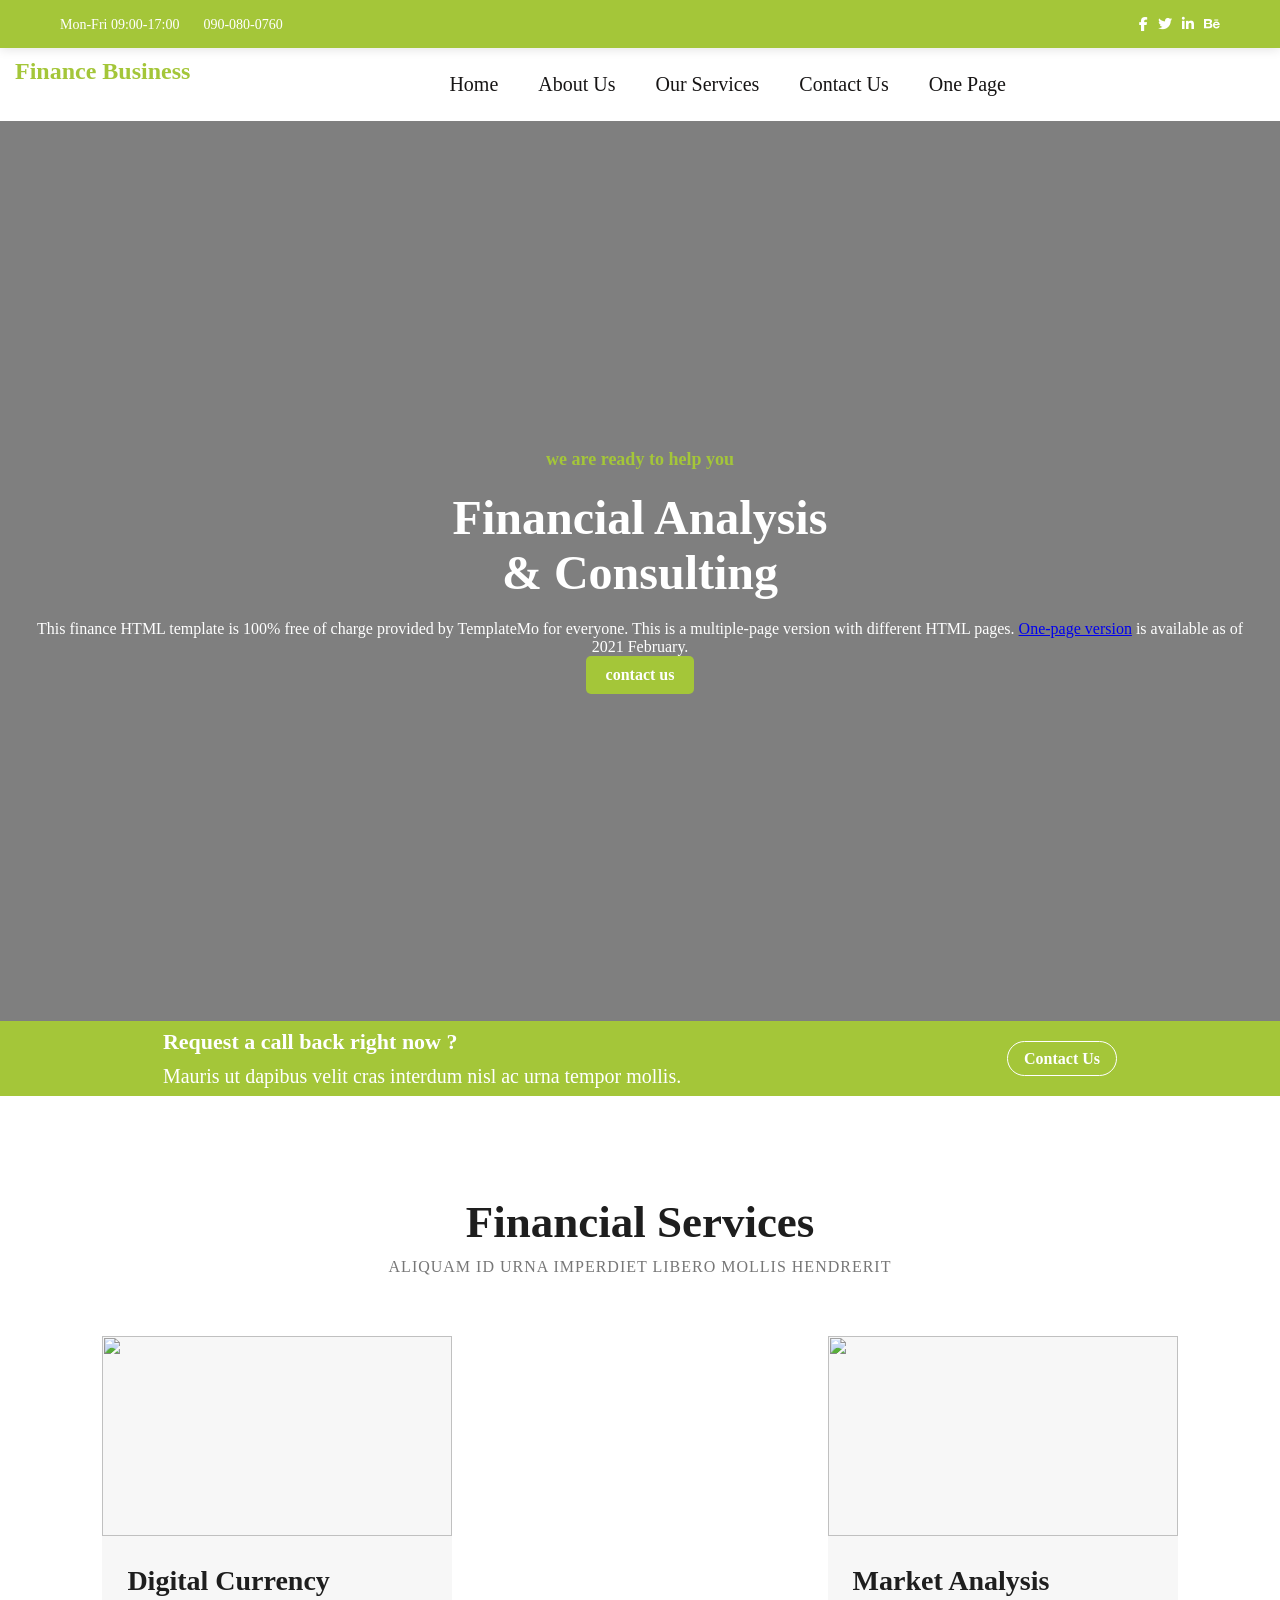
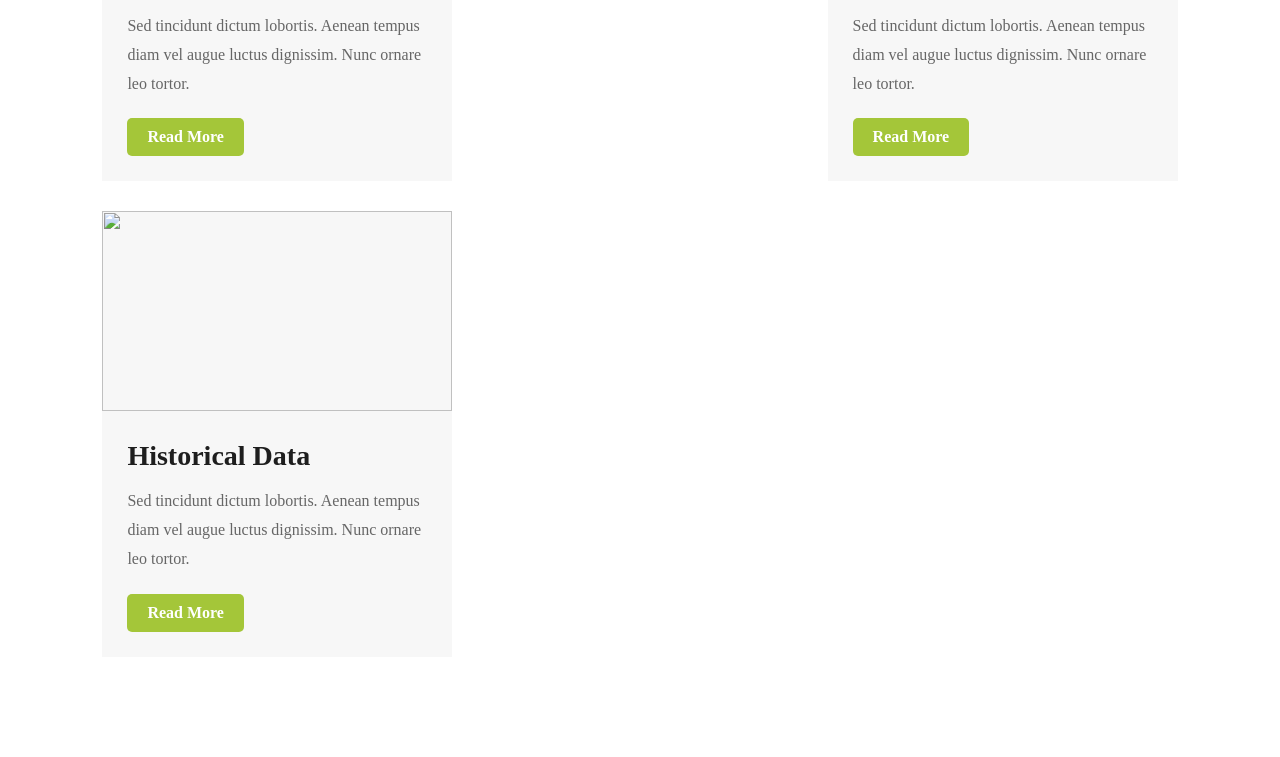
==== commit 59d4b299: "changed the color of the navbar" ====
--- a/index.html
+++ b/index.html
@@ -31,7 +31,8 @@
 
 
         <div class="button-sidebar">
-          <a class="navbar-brand" href="index.html"><h2>Finance Business</h2></a>
+          <a class="navbar-brand" href="index.html">
+            <h2>Finance Business</h2></a>
          
 <!-- waxaa kahoreeyo -->
           
--- a/home.css
+++ b/home.css
@@ -57,6 +57,9 @@
     
   
 }
+.button-sidebar .navbar-brand {
+    color:#a4c639;
+}
 
 .button-sidebar .navbar-brand{
     text-decoration: none;
@@ -68,7 +71,7 @@
 }
 
 .collapse.navbar-collapse{
-    /* display: flex; */
+    display: flex;
     justify-content: space-between;
     align-items: center;
     padding: 15px;
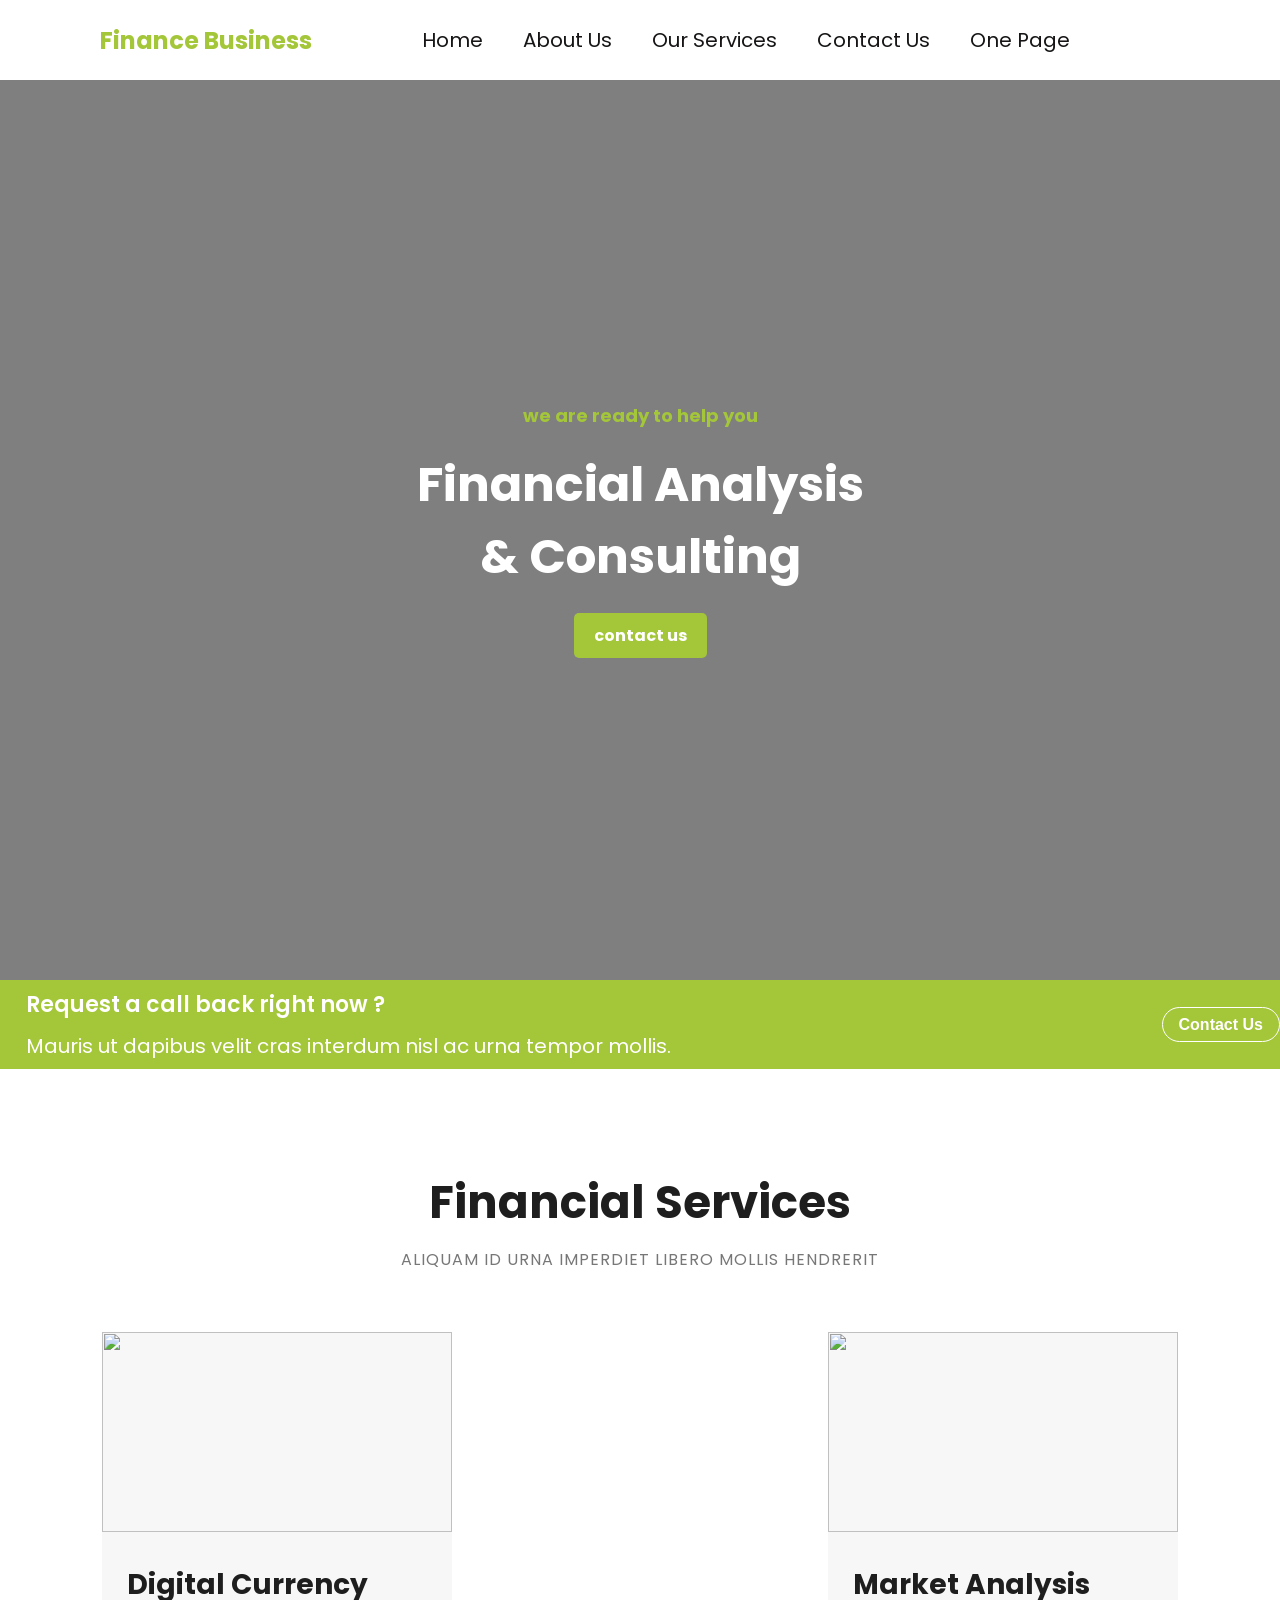
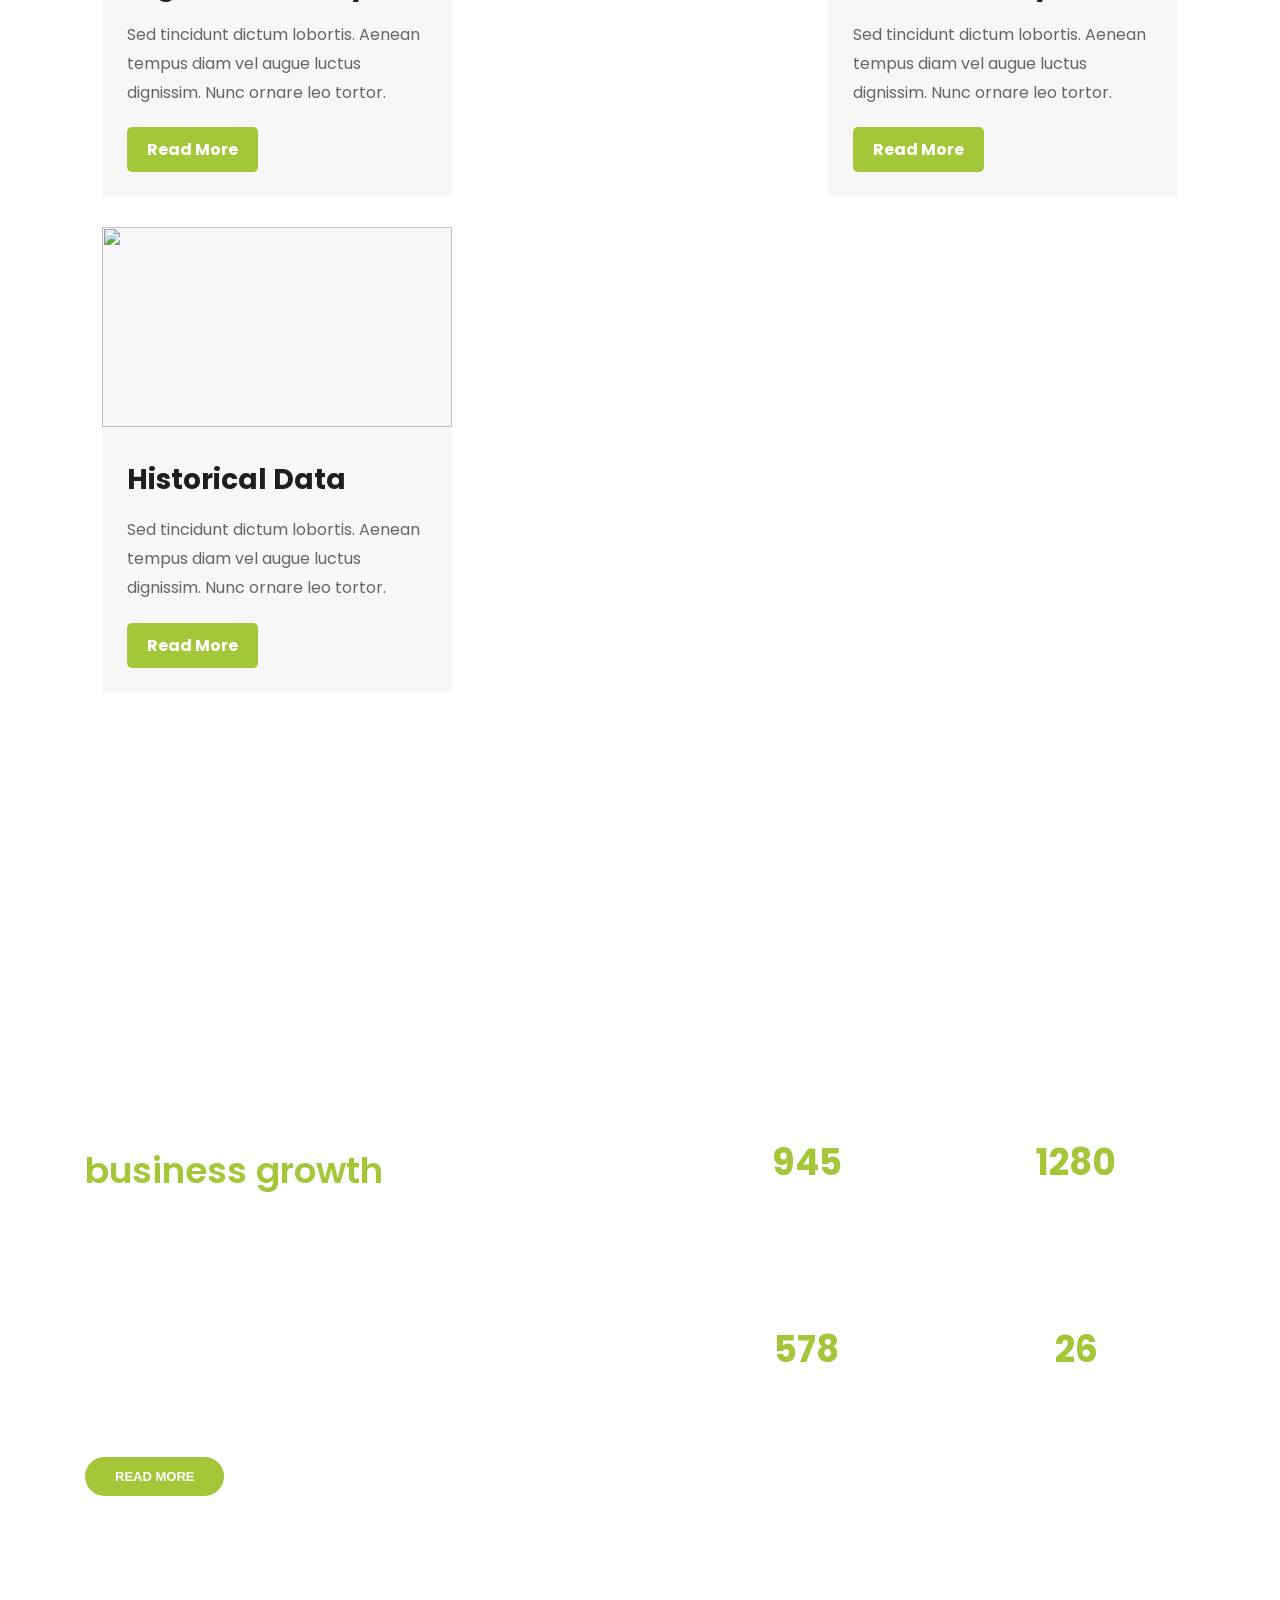
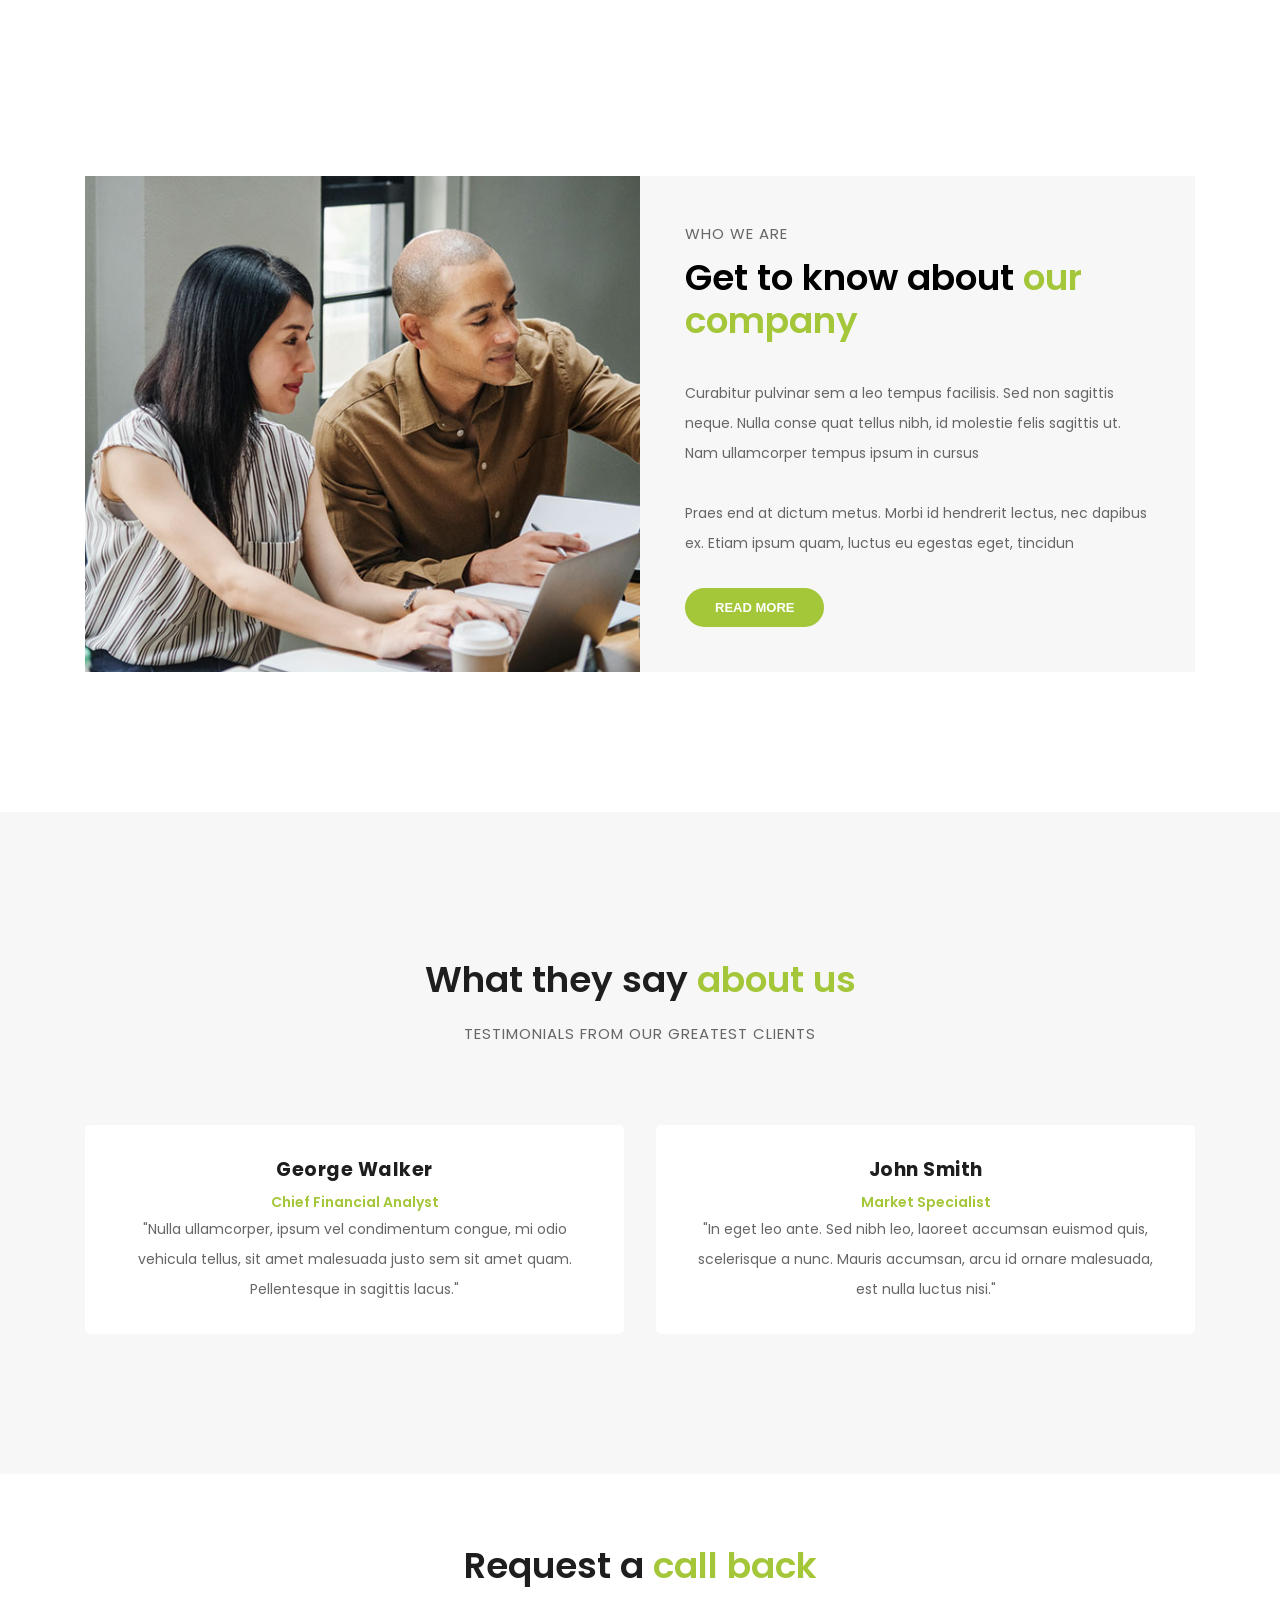
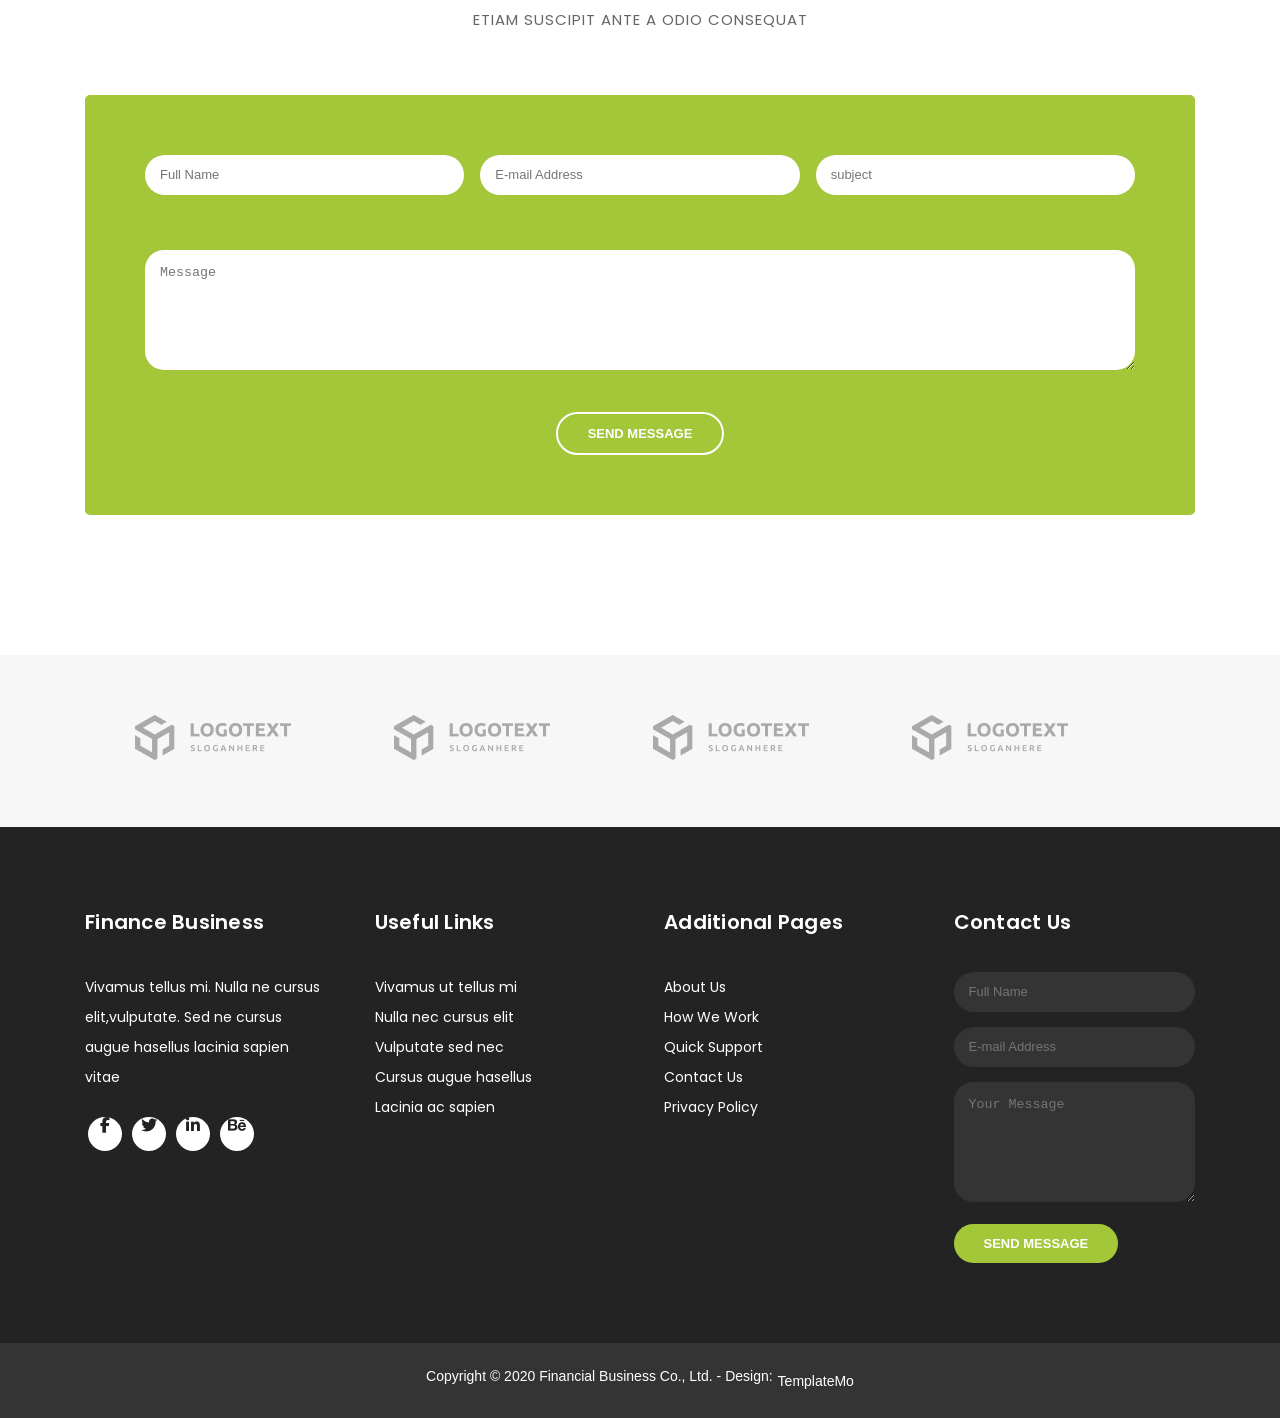
==== commit f796ed9f: "complete website" ====
--- a/index.html
+++ b/index.html
@@ -5,7 +5,7 @@
     <meta name="viewport" content="width=device-width, initial-scale=1.0">
     <title>Finance-Business website</title>
 
-<link rel="stylesheet" href="home.css">
+<link rel="stylesheet" href="style.css">
  <link href="https://fonts.googleapis.com/css?family=Poppins:100,200,300,400,500,600,700,800,900&display=swap" rel="stylesheet">
    <link rel="stylesheet" href="https://cdnjs.cloudflare.com/ajax/libs/font-awesome/6.4.0/css/all.min.css">
 <link rel="stylesheet" href="https://cloudflare.com">
@@ -13,24 +13,10 @@
   </head>
 <body>
 
-<div class="sub-header">
-    <div class="container">
-        <div class="left-info">
-            <span>Mon-Fri 09:00-17:00</span>
-            <span>090-080-0760</span>
-        </div>
-        <ul class="right-icons">
-            <li><a href="#"><i class="fa-brands fa-facebook-f"></i></a></li>
-            <li><a href="#"><i class="fa-brands fa-twitter"></i></a></li>
-            <li><a href="#"><i class="fa-brands fa-linkedin-in"></i></a></li>
-            <li><a href="#"><i class="fa-brands fa-behance"></i></a></li>
-        </ul>
-    </div>
-</div>
-
-
-
-        <div class="button-sidebar">
+
+
+
+        <div class="button-sidebar container">
           <a class="navbar-brand" href="index.html">
             <h2>Finance Business</h2></a>
          
@@ -69,7 +55,6 @@
                 <div class="text-content">
                   <h6>we are ready to help you</h6>
                   <h4>Financial Analysis<br>&amp; Consulting</h4>
-                  <p>This finance HTML template is 100% free of charge provided by TemplateMo for everyone. This is a multiple-page version with different HTML pages. <a href="#">One-page version</a> is available as of 2021 February.</p>
                   <a href="contact.html" class="filled-button">contact us</a>
                 </div>
             </div>
@@ -124,5 +109,202 @@
             </div>
           
     </div>
+
+    <section>
+        <div class="background">
+            <div class="background-title container">
+                <div class="title">
+                    <div class="title01">
+                        <span class="span-title">Lorem ipsum dolor sit amet</span>
+                        <h2>Our solutions for your <span>business growth</span></h2>
+                    </div>
+                    <div class="title-paragraph">
+                        <p>Pellentesque ultrices at turpis in vestibulum. Aenean pretium elit nec congue elementum.
+                            Nulla luctus laoreet porta. Maecenas at nisi tempus, porta metus vitae, faucibus augue</p>
+                        <p>Fusce et venenatis ex. Quisque varius, velit quis dictum sagittis, odio velit molestie nunc,
+                            ut posuere ante tortor ut neque.</p>
+                    </div>
+                    <button class="btn">Read More</button>
+
+                </div>
+
+                <div class="counts">
+                    <div class="count-num">
+                        <div class="count-num1">
+                            <span class="span01">945</span>
+                            <span class="span02">Work Hours</span>
+                        </div>
+                        <div class="count-num1">
+                            <span class="span01">1280</span>
+                            <span class="span02">Great Reviews</span>
+                        </div>
+                        <div class="count-num1">
+                            <span class="span01">578</span>
+                            <span class="span02">Projects Done</span>
+                        </div>
+                        <div class="count-num1">
+                            <span class="span01">26</span>
+                            <span class="span02">Awards Won</span>
+                        </div>
+                    </div>
+                </div>
+            </div>
+        </div>
+    </section>
+
+    <section>
+        <div class="about container">
+            <!-- about images -->
+            <div class="about-img">
+
+            </div>
+
+            <!-- about titles -->
+            <div class="about-title">
+                <div class="sec1">
+                    <span class="right-content">Who we are</span>
+                    <h2>Get to know about <span>our company</span></h2>
+                </div>
+                <div class="sec2">
+                    <p>Curabitur pulvinar sem a leo tempus facilisis. Sed non sagittis neque. Nulla conse quat tellus
+                        nibh, id molestie felis sagittis ut. Nam ullamcorper tempus ipsum in cursus</p>
+                    <p>Praes end at dictum metus. Morbi id hendrerit lectus, nec dapibus ex. Etiam ipsum quam, luctus eu
+                        egestas eget, tincidun</p>
+                </div>
+                <button class="btn">Read More</button>
+
+            </div>
+
+        </div>
+    </section>
+
+    <section>
+        <div class="testimonials">
+            <div class="container">
+                <div class="testimo-title">
+                    <h2>What they say <span>about us</span></h2>
+                    <p>testimonials from our greatest clients</p>
+                </div>
+                <div class="feedback-section">
+                    <div class="testimo-section1">
+                        <h2>George Walker</h2>
+                        <span>Chief Financial Analyst</span>
+                        <p>"Nulla ullamcorper, ipsum vel condimentum congue, mi odio vehicula tellus, sit amet malesuada
+                            justo sem sit amet quam. Pellentesque in sagittis lacus."</p>
+                    </div>
+                    <div class="testimo-section1">
+                        <h2>John Smith</h2>
+                        <span>Market Specialist</span>
+                        <p>"In eget leo ante. Sed nibh leo, laoreet accumsan euismod quis, scelerisque a nunc. Mauris
+                            accumsan, arcu id ornare malesuada, est nulla luctus nisi."</p>
+                    </div>
+                </div>
+
+            </div>
+        </div>
+    </section>
+
+    <section>
+        <div class="contact container">
+            <div class="contact-title">
+                <h2>Request a <span>call back</span></h2>
+                <p>Etiam suscipit ante a odio consequat</p>
+            </div>
+            <div class="form-background">
+                <form action="">
+                    <div class="inputs">
+                        <div class="name">
+                            <input type="text" id="name" name="name" placeholder="Full Name">
+                        </div>
+                        <div class="email">
+                            <input type="email" id="email" name="email" placeholder="E-mail Address">
+                        </div>
+                        <div class="subject">
+                            <input type="Subject" id="subject" name="subject" placeholder="subject">
+                        </div>
+                    </div>
+
+                    <textarea placeholder="Message"></textarea>
+                    <button class="btn">Send Message</button>
+                </form>
+
+            </div>
+
+        </div>
+
+    </section>
+
+    <section>
+        <div class="logos">
+            <div class="logo container">
+                <img src="images/client-01.png" alt="">
+                <img src="images/client-01.png" alt="">
+                <img src="images/client-01.png" alt="">
+                <img src="images/client-01.png" alt="">
+            </div>
+        </div>
+    </section>
+
+    <section>
+        <footer>
+            <div class="sub-footer">
+                <div class="footer-design container">
+                    <div class="footer-title">
+                        <h2>Finance Business</h2>
+                        <p>Vivamus tellus mi. Nulla ne cursus elit,vulputate. Sed ne cursus augue hasellus lacinia
+                            sapien vitae</p>
+                        <div class="social-links">
+                            <i class="fa-brands fa-facebook-f"></i>
+                            <i class="fa-brands fa-twitter"></i>
+                            <i class="fa-brands fa-linkedin-in"></i>
+                            <i class="fa-brands fa-behance"></i>
+                        </div>
+                    </div>
+                    <div class="use-full-links">
+                        <h2>Useful Links</h2>
+                        <li><a href="#">Vivamus ut tellus mi</a></li>
+                        <li><a href="#">Nulla nec cursus elit</a></li>
+                        <li><a href="#">Vulputate sed nec</a></li>
+                        <li><a href="#">Cursus augue hasellus</a></li>
+                        <li><a href="#">Lacinia ac sapien</a></li>
+                    </div>
+                    <div class="use-full-links">
+                        <h2>Additional Pages</h2>
+                        <li><a href="#">About Us</a></li>
+                        <li><a href="#">How We Work</a></li>
+                        <li><a href="#">Quick Support</a></li>
+                        <li><a href="#">Contact Us</a></li>
+                        <li><a href="#">Privacy Policy</a></li>
+                    </div>
+                    <div class="use-full-links">
+                        <h2>Contact Us</h2>
+                        <div class="contact-form">
+                            <form action="">
+                                <div class="form-inputs">
+                                    <input type="text" name="text" id="text" placeholder="Full Name">
+                                    <input type="email" name="email" id="email" placeholder="E-mail Address">
+                                    <textarea placeholder="Your Message"></textarea>
+                                    <button class="btn">Send Message</button>
+                                </div>
+
+                            </form>
+                        </div>
+
+                    </div>
+                </div>
+
+            </div>
+            <div class="last-footer">
+                <div class="footer-title02 container">
+                    <span> Copyright © 2020 Financial Business Co., Ltd. - Design:</span>
+                    <li><a href="#">TemplateMo</a></li>
+
+                </div>
+
+            </div>
+
+        </footer>
+    </section>
+
     </body>
 </html>
--- a/style.css
+++ b/style.css
@@ -0,0 +1,953 @@
+@import url("https://fonts.googleapis.com/css2?family=Poppins:ital,wght@0,100;0,200;0,300;0,400;0,500;0,600;0,700;0,800;0,900;1,100;1,200;1,300;1,400;1,500;1,600;1,700;1,800;1,900&display=swap");
+
+
+*{
+    padding: 0;
+    margin: 0;
+    box-sizing: border-box;
+}
+
+body {
+     font-family: "Poppins", sans-serif;
+}
+
+.container {
+    width: 1110px;
+    margin-inline: auto;
+}
+.sub-header {
+    background-color: #a4c639;
+    color: #fff; 
+    padding: 15px 0;
+    /* position: sticky; */
+  top: 0;
+  left: 0;
+  width: 100%;
+  z-index: 1000;
+  box-shadow: 0 2px 10px rgba(0, 0, 0, 0.1);
+}
+
+.sub-header .container {
+    display: flex;
+    justify-content: space-between; 
+    align-items: center;
+    max-width: 1200px;
+    margin: 0 auto;
+    padding: 0 20px;
+}
+
+.left-info span {
+    color: #fff;
+    margin-right: 20px;
+    font-size: 14px;
+}
+
+.right-icons {
+    display: flex;
+    list-style: none;
+    gap: 10px;
+}
+
+.right-icons li a {
+    color: #fff; 
+    font-size: 14px;
+    transition: 0.3s;
+}
+
+.right-icons li a:hover {
+    color: #a4c639; 
+}
+
+.button-sidebar{
+    color: #fff;
+    border: none;
+    padding: 10px 15px;
+    cursor: pointer;
+    z-index: 1000;
+    transition: 0.3s;
+    display: flex;
+    align-items: center;
+
+    
+    
+  
+}
+.button-sidebar .navbar-brand {
+    color:#a4c639;
+}
+
+.button-sidebar .navbar-brand{
+    text-decoration: none;
+
+}
+
+.button-sidebar:hover {
+    background-color: #fff;
+}
+
+.collapse.navbar-collapse{
+    display: flex;
+    justify-content: space-between;
+    align-items: center;
+    padding: 15px;
+    margin:0 auto;
+}
+
+.collapse .navbar-nav {
+    display: flex;
+    gap: 40px;  
+
+}
+
+.collapse .navbar-nav li {
+    list-style: none;
+}
+.collapse .navbar-nav  li a {
+    color: #171515;
+    font-size: 1.25rem;
+    transition: 0.3s;
+    text-decoration: none;
+
+}
+.collapse .navbar-nav li a:hover{
+    color:#a4c639;
+    text-decoration: underline;
+}
+
+.bgImagesContainer{
+   width: 100%;
+   height: 100vh;
+   position: relative;
+   overflow: hidden;
+}
+.bgImagesContainer .item{
+    width: 100%;
+    height: 100%;
+    position: absolute;
+}
+
+.img-fill{
+  width: 100%;
+  height: 100%;
+  position: absolute;
+  top: 0;
+  left: 0;
+ z-index: 1;
+}
+
+.img-fill img {
+    width: 100%;
+    height: 100%;    
+    object-fit: cover;
+}
+
+.bgImagesContainer .text-content {
+    position: relative;
+    z-index: 2;
+    height: 100%;
+    display: flex;
+    flex-direction: column;
+    justify-content: center;
+    align-items: center;
+    color: #fff;
+    text-align: center;
+    background: rgba(0, 0, 0, 0.5); 
+    padding: 20px;
+}
+.text-content h6{
+    font-size: 18px;
+    color:#a4c639
+}
+.text-content h4{
+    font-size: 48px;
+    margin: 20px 0;
+}
+.filled-button{
+    background-color: #a4c639;
+    color: #fff;
+    border-radius: 5px;
+    padding: 10px 20px;
+    font-weight: bold;
+    display: inline-block;
+    cursor: pointer;
+    transition: 0.3s;
+    text-decoration: none;
+}
+.filled-button:hover{
+    background-color: #fff;
+    color: #a4c639; 
+}
+
+
+
+
+.bgImagesContainer .item-1 .img-fill {
+	background-image: url('https://images.unsplash.com/photo-1522071820081-009f0129c71c?w=600&auto=format&fit=crop&q=60&ixlib=rb-4.1.0&ixid=M3wxMjA3fDB8MHxzZWFyY2h8M3x8b2ZmaWNlJTIwdGVhbXdvcmt8ZW58MHx8MHx8fDA%3D') ;
+    background-size: cover; 
+    /* background-position: center; */
+    background-repeat: no-repeat;
+    width: 100%;
+}
+
+
+/* Request Form */
+
+.request-form {
+	background-color: #a4c639;
+	padding:8px 0px;
+	color: #fff;
+    display: flex;
+    justify-content: space-around;
+    align-items: center;
+}
+
+.request-form h4 {
+	font-size: 22px;
+	font-weight: 600;
+}
+
+.request-form span {
+	font-size: 20px;
+	font-weight: 400;
+	display: inline-block;
+	margin-top: 10px;
+}
+.request-form a.border-button {
+    background-color: transparent;
+    border-radius: 50px;
+    border: 1px solid #fff;
+    color: #fff;
+    padding: 8px 16px;
+    font-weight: 800;
+    text-decoration: none;
+    transition: 0.3s;
+}
+
+.request-form a.border-button {
+	margin-top: 12px;
+}
+
+/* Services */
+
+.services {
+    background-color:#fff;
+    padding: 100px 8%;
+}
+.services .section-heading {
+    text-align: center;
+    margin-bottom: 60px;
+}
+.services .section-heading span {
+    font-size: 16px;
+    color: #777;
+    letter-spacing: 1px;
+    text-transform: uppercase;
+}
+.services .section-heading h2 {
+    font-size: 45px;
+    font-weight: 700;
+    color: #1e1e1e;
+    margin-bottom: 10px;
+}
+
+.services-container {
+    display: flex;
+    justify-content: space-between;
+    flex-wrap: wrap;
+    gap: 30px;
+
+
+
+}
+.service-item{
+    width: 350px;
+    background:#f7f7f7;
+    overflow: hidden;
+}
+.services .service-item:hover {
+    box-shadow: 0 4px 10px rgba(0, 0, 0, 0.2);  
+}
+
+
+.service-item img {
+	width: 100%;
+	height: 200px;
+	object-fit: cover;;
+}
+.service-item .down-content {
+	padding: 25px;
+}
+
+.down-content h4 {
+	font-size: 28px;
+	color:#1e1e1e;
+	margin-bottom: 15px;
+}
+
+.down-content p {
+	margin-bottom: 20px;
+    color:#666;
+    line-height: 1.8;
+}
+
+.menu-toggle {
+    display: none;
+}
+
+.background {
+  background: url("images/fun-facts-bg.jpg") center/cover no-repeat;
+  background-attachment: fixed;
+  padding: 8.75rem 0rem;
+  margin-block: 8.75rem;
+}
+
+.background-title {
+  display: grid;
+  grid-template-columns: repeat(2, 1fr);
+  gap: 6rem;
+}
+
+.title .title01 .span-title {
+  color: #fff;
+  font-size: 0.9375rem;
+  text-transform: uppercase;
+  letter-spacing: 1px;
+  margin-bottom: 10px;
+  display: block;
+}
+
+.title .title01 h2 {
+  font-size: 2.25rem;
+  font-weight: 600;
+  color: #fff;
+  margin-bottom: 2.1875rem;
+  line-height: 1.2;
+}
+
+.title .title01 h2 span {
+  color: #a4c639;
+}
+
+.title .title-paragraph p {
+  font-size: 14px;
+  color: #fff;
+  margin-bottom: 2.5rem;
+  line-height: 30px;
+}
+
+.btn {
+  background-color: #a4c639;
+  font-size: 13px;
+  font-weight: 700;
+  color: #fff;
+  text-transform: uppercase;
+  padding: 12px 30px;
+  border: none;
+  border-radius: 30px;
+  display: inline-block;
+}
+
+.btn:hover {
+  background-color: #fff;
+  color: #a4c639;
+  cursor: pointer;
+}
+
+.count-num {
+  display: grid;
+  grid-template-columns: repeat(2, 1fr);
+  gap: 2rem;
+  text-align: center;
+  margin-top: 2rem;
+}
+
+.count-num1 {
+  background-color: rgba(250, 250, 250, 0.1);
+  padding: 25px 30px 35px 30px;
+}
+.count-num1 .span01 {
+  font-size: 2.25rem;
+  font-weight: 700;
+  color: #a4c639;
+  display: block;
+  margin: 5px 0px;
+}
+
+.count-num1 .span02 {
+  color: #fff;
+  font-size: 1.25rem;
+  font-weight: 600;
+  letter-spacing: 0.5px;
+}
+
+.about {
+  display: grid;
+  grid-template-columns: repeat(2, 1fr);
+  margin-block: 5rem;
+}
+
+.about-title {
+  padding: 45px 45px 45px 45px;
+  background-color: #f7f7f7f7;
+}
+
+.about-title .sec1 .right-content {
+  font-size: 15px;
+  text-transform: uppercase;
+  color: #666;
+  letter-spacing: 1px;
+  margin-bottom: 10px;
+}
+
+.about-img {
+  background: url("images/more-info.jpg") center/cover no-repeat;
+}
+
+.about-title .sec1 h2 {
+  font-size: 2.25rem;
+  font-weight: 600;
+  margin-bottom: 2.1875rem;
+  line-height: 1.2;
+  margin-top: 10px;
+}
+
+.about-title .sec1 h2 span {
+  color: #a4c639;
+}
+
+.about-title .sec2 p {
+  font-size: 14px;
+  color: #666666;
+  line-height: 30px;
+  margin-bottom: 30px;
+  font-weight: 400;
+}
+
+.testimonials {
+  margin-top: 140px;
+  background-color: #f7f7f7;
+  padding: 140px 0px;
+  margin-bottom: 4rem;
+}
+
+.testimo-title {
+  text-align: center;
+  margin-bottom: 5rem;
+}
+
+.testimo-title h2 {
+  font-size: 36px;
+  font-weight: 600;
+  color: #1e1e1e;
+}
+
+.testimo-title h2 span {
+  color: #a4c639;
+}
+
+.testimo-title p {
+  text-transform: uppercase;
+  font-size: 15px;
+  color: #666;
+  letter-spacing: 1px;
+  margin-top: 15px;
+}
+
+.feedback-section {
+  display: grid;
+  grid-template-columns: repeat(2, 1fr);
+  gap: 2rem;
+}
+
+.testimo-section1 {
+  background-color: #fff;
+  text-align: center;
+  padding: 30px;
+  border-radius: 5px;
+}
+
+.feedback-section h2 {
+  font-size: 19px;
+  font-weight: 700;
+  color: #1e1e1e;
+  letter-spacing: 0.5px;
+}
+
+.feedback-section .testimo-section1 span {
+  font-size: 14px;
+  font-weight: 600;
+  margin-top: 8px;
+  color: #a4c639;
+  display: inline-block;
+}
+
+.feedback-section .testimo-section1 p {
+  font-size: 14px;
+  font-weight: 400;
+  color: #666666;
+  line-height: 30px;
+}
+
+
+
+.contact {
+  margin-block: 4rem;
+  
+
+}
+
+.form-background {
+  background-color:#a4c639;
+  padding: 60px;
+  border-radius: 5px;
+  text-align: center;
+  margin-top: 4rem;
+}
+
+.contact-title {
+  text-align: center;
+}
+
+.contact-title h2 {
+    font-size: 36px;
+    font-weight: 600;
+    color: #1e1e1e;
+
+}
+
+.contact-title h2 span{
+  color:#a4c639
+
+}
+
+.contact-title p {
+    margin-top: 15px;
+    text-transform: uppercase;
+    font-size: 15px;
+    color: #666;
+    letter-spacing: 1px;
+}
+
+.inputs {
+  display: grid;
+  grid-template-columns: repeat(3,1fr);
+  gap: 2rem;
+}
+
+form input {
+  border-radius: 20px;
+  height: 40px;
+  line-height: 40px;
+  padding-inline: 15px;
+  font-size: 13px;
+  border: none;
+  margin-bottom: 35px;
+  outline: none;
+  width: 100%;
+  
+ 
+}
+
+
+form .btn {
+  border: 2px solid #fff
+}
+
+form textarea {
+  height: 120px;
+  border-radius: 20px;
+  border: none;
+  padding: 15px;
+  margin-bottom: 35px;
+  width: 100%;
+  outline: none;
+  
+}
+
+.contact {
+  margin-block: 4rem;
+}
+
+.form-background {
+  background-color: #a4c639;
+  padding: 60px;
+  border-radius: 5px;
+  text-align: center;
+  margin-top: 4rem;
+}
+
+.contact-title {
+  text-align: center;
+}
+
+.contact-title h2 {
+  font-size: 36px;
+  font-weight: 600;
+  color: #1e1e1e;
+}
+
+.contact-title h2 span {
+  color: #a4c639;
+}
+
+.contact-title p {
+  margin-top: 15px;
+  text-transform: uppercase;
+  font-size: 15px;
+  color: #666;
+  letter-spacing: 1px;
+}
+
+.inputs {
+  display: grid;
+  grid-template-columns: repeat(3, 1fr);
+  gap: 1rem;
+}
+
+form input {
+  border-radius: 20px;
+  height: 40px;
+  line-height: 40px;
+  padding-inline: 15px;
+  font-size: 13px;
+  font-weight: 500;
+  border: none;
+  margin-bottom: 35px;
+  outline: none;
+  width: 100%;
+}
+
+form .btn {
+  border: 2px solid #fff;
+}
+
+form textarea {
+  height: 120px;
+  border-radius: 19px;
+  border: none;
+  padding: 15px;
+  margin-bottom: 35px;
+  width: 100%;
+  outline: none;
+  margin-top: 20px;
+}
+
+.btn {
+  background-color: #a4c639;
+  font-size: 13px;
+  font-weight: 700;
+  color: #fff;
+  text-transform: uppercase;
+  padding: 12px 30px;
+  border: none;
+  border-radius: 30px;
+  display: inline-block;
+}
+
+form .btn:hover {
+  background-color: #fff;
+  color: #a4c639;
+}
+
+.logos {
+  background-color: #f7f7f7;
+  margin-top: 140px;
+  padding: 60px 0px;
+}
+
+
+.logo {
+  display; grid;
+  grid-template-columns: repeat(3,1fr);
+}
+
+.logo img {
+  margin-inline: 49.5px;
+}
+
+.sub-footer {
+  background-color: #232323;
+  padding: 80px 0px;
+}
+
+.footer-design {
+  display: grid;
+  grid-template-columns: repeat(4,1fr);
+  gap: 3rem;
+}
+
+.footer-title h2 {
+  font-size: 20px;
+  font-weight: 600;
+  letter-spacing: 0.25px;
+  margin-bottom: 35px;
+  color: #fff;
+
+}
+
+.footer-title p {
+  font-size: 14px;
+  line-height: 30px;
+  color: #fff;
+}
+
+.fa-brands {
+  background-color: #fff;
+  color:#232323;
+  width:  34px;
+  height: 34px;
+  line-height: 34px;
+  border-radius: 50%;
+  text-align: center;
+  display: inline-block;
+  margin-top: 25px;
+  margin-inline: 3px;
+  cursor: pointer;
+}
+
+.fa-brands:hover {
+  background-color:#a4c639;
+}
+
+.use-full-links h2 {
+  font-size: 20px;
+  font-weight: 600;
+  letter-spacing: 0.25px;
+  margin-bottom: 35px;
+  color: #fff;
+}
+
+.use-full-links li a{
+  text-decoration: none;
+  font-size: 14px;
+  line-height: 30px;
+  color: #fff;
+}
+
+.use-full-links li {
+  list-style: none;
+}
+
+.use-full-links li a:hover {
+  color:#a4c639;
+}
+
+
+
+.form-inputs input {
+  background-color: #343434;
+  color:#fff;
+  margin: 0px 0px 15px
+
+}
+
+.form-inputs textarea {
+  background-color: #343434;
+  color: #fff;
+  margin: 0px 0px 15px
+}
+
+.form-inputs .btn {
+  border: none;
+}
+
+.last-footer {
+  background-color: #343434;
+  padding: 25px 0px
+
+}
+
+.last-footer span {
+  color: #fff;
+  font-size: 14px;
+  font-weight: 300;
+}
+
+.footer-title02 {
+  display: flex;
+  justify-content: center;
+  gap: 5px
+}
+
+.footer-title02 li {
+  list-style: none
+}
+.footer-title02 li a {
+  text-decoration: none;
+  color: #fff;
+  font-size: 14px;
+  font-weight: 300;
+}
+
+
+
+@media (max-width: 768px) {
+    
+    .sub-header {
+        padding: 10px 0;
+    }
+
+    .sub-header .container {
+        flex-direction: column;
+        gap: 10px;
+        padding: 0 15px;
+    }
+
+    .collapse.navbar-collapse {
+        flex-direction: column;
+        align-items: flex-start;
+        gap: 15px;
+    }
+
+    .collapse .navbar-nav {
+        flex-direction: column;
+        gap: 15px;
+        width: 100%;
+    }
+
+    
+    .service-container {
+        flex-direction: column; 
+        gap: 40px;
+        padding: 40px 20px; 
+    }
+
+    .sidebar {
+        width: 100%; 
+    }
+
+    .tab {
+        font-size: 18px; 
+        padding: 15px 20px;
+        margin-bottom: 10px;
+    }
+
+    .contenet-panel img {
+        max-width: 100%;
+        height: auto; 
+    }
+
+    .contenet-panel h3 {
+        font-size: 24px;
+    }
+
+    .contenet-panel p {
+        font-size: 16px;
+    }
+
+    /* --- Contact Section & Form --- */
+    .section-contact {
+        width: 100%;
+        margin-left: 0; 
+        margin-bottom: 50px;
+        padding: 0 15px;
+    }
+
+    .section-contact h1 {
+        font-size: 32px; 
+    }
+
+    .form-contianer {
+        padding: 30px 20px;
+    }
+
+    .input-row {
+        flex-direction: column; 
+        gap: 20px;
+        margin-bottom: 20px;
+    }
+
+    .input-row input {
+        width: 100%; 
+    }
+
+    textarea, 
+    button {
+        font-size: 16px;
+    }
+    
+    button {
+        width: 100%; 
+        padding: 15px 30px;
+    }
+
+    .background-title {
+    grid-template-columns: 1fr;
+    width: 100%;
+  }
+
+  .count-num {
+    display: flex;
+    flex-direction: column;
+    padding: 15px;
+  }
+
+  .title {
+    display: flex;
+    flex-direction: column;
+    padding: 15px;
+    align-items: self-start;
+  }
+
+  .about {
+    grid-template-columns: 1fr;
+    width: 90%;
+  }
+
+  .about-img {
+    height: 343.383px;
+  }
+
+  .testimonials,
+  .testimonials * {
+    max-width: 100%;
+  }
+
+  .feedback-section {
+    grid-template-columns: 1fr;
+    padding-inline: 15px;
+  }
+
+  .testimo-title {
+    padding-inline: 20px;
+  }
+
+  .contact {
+    width: 100%;
+    padding: 15px;
+  }
+
+  .inputs {
+    grid-template-columns: 1fr;
+  }
+
+  .logos {
+    width: 100%;
+  
+  }
+
+
+  .logo {
+    display: flex;
+    flex-direction: column;
+    align-items: center;
+    justify-content: center;
+    width: 100%;
+    gap: 2rem;
+
+  }
+
+  .footer-design {
+    grid-template-columns: 1fr;
+    width: 100%;
+    padding: 15px
+  }
+
+  .footer-title02 {
+    width: 100%;
+    padding: 15px;
+    
+  }
+    
+
+}
